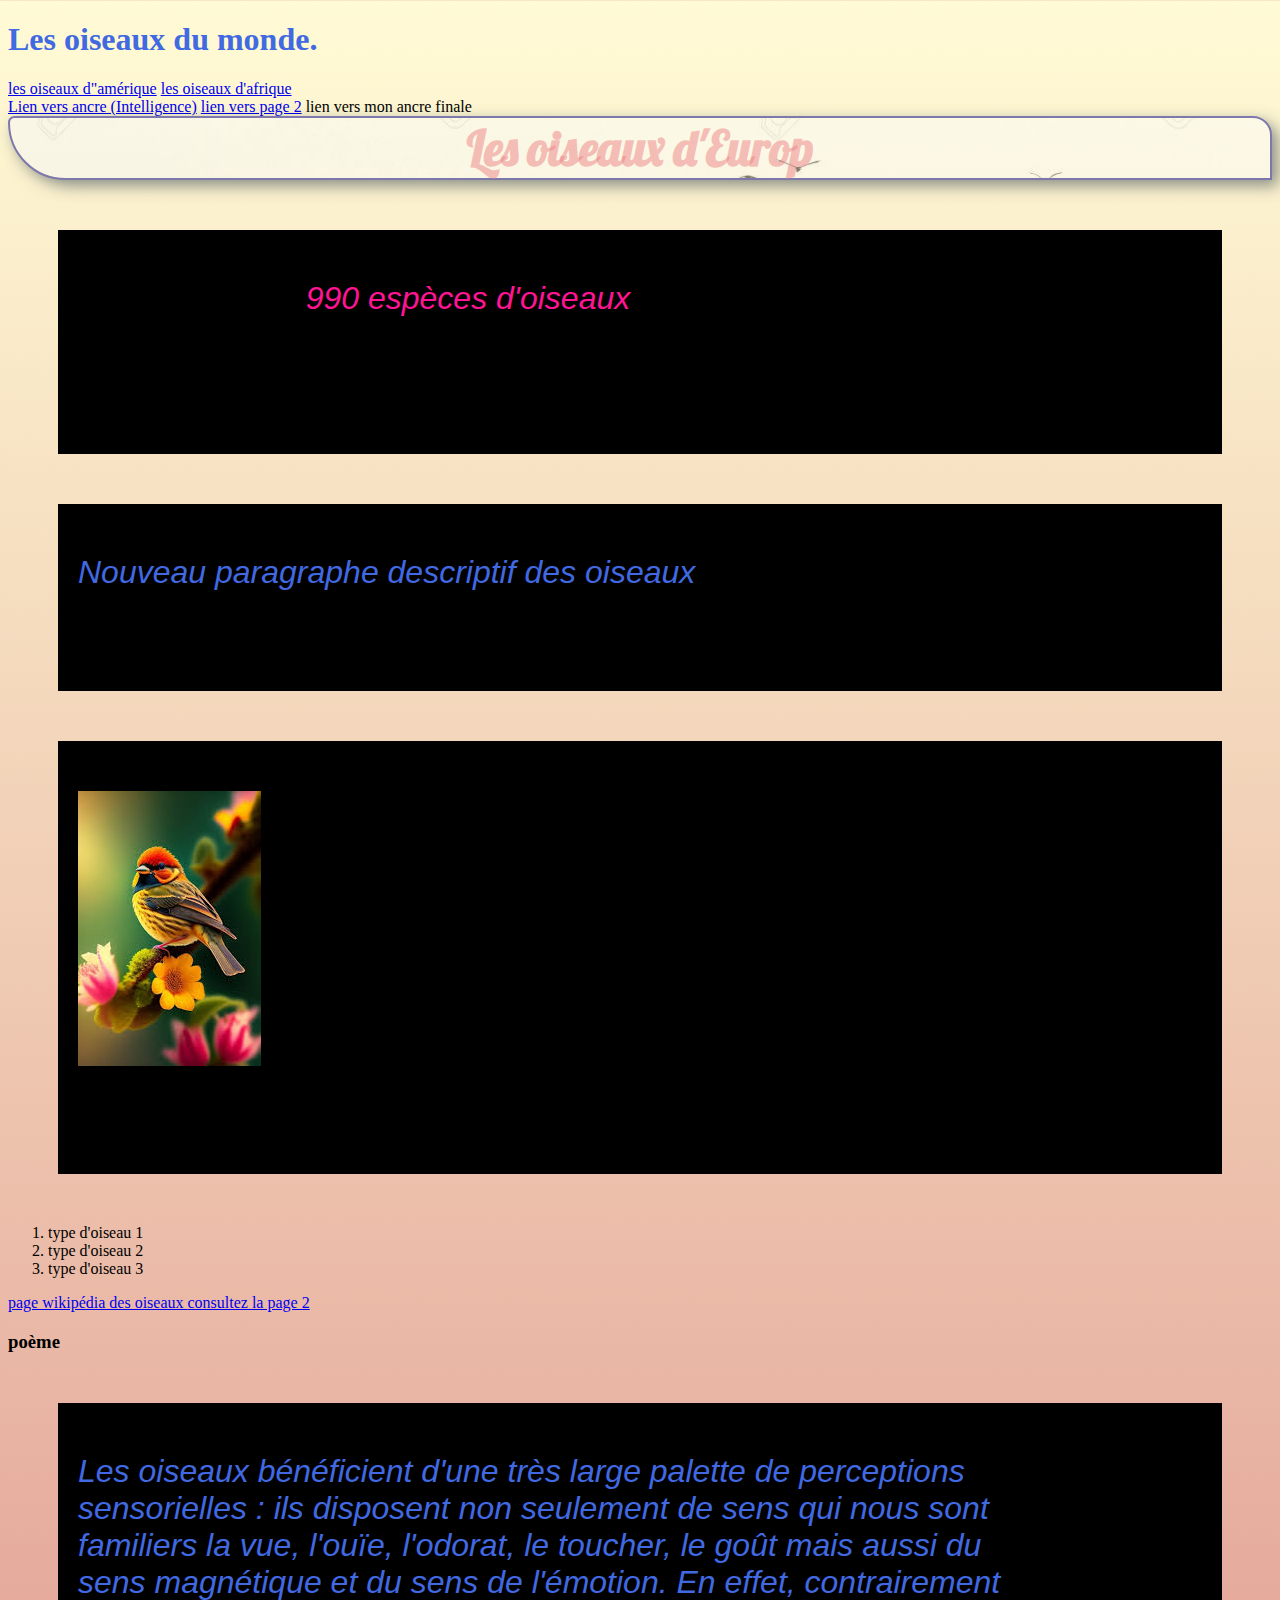
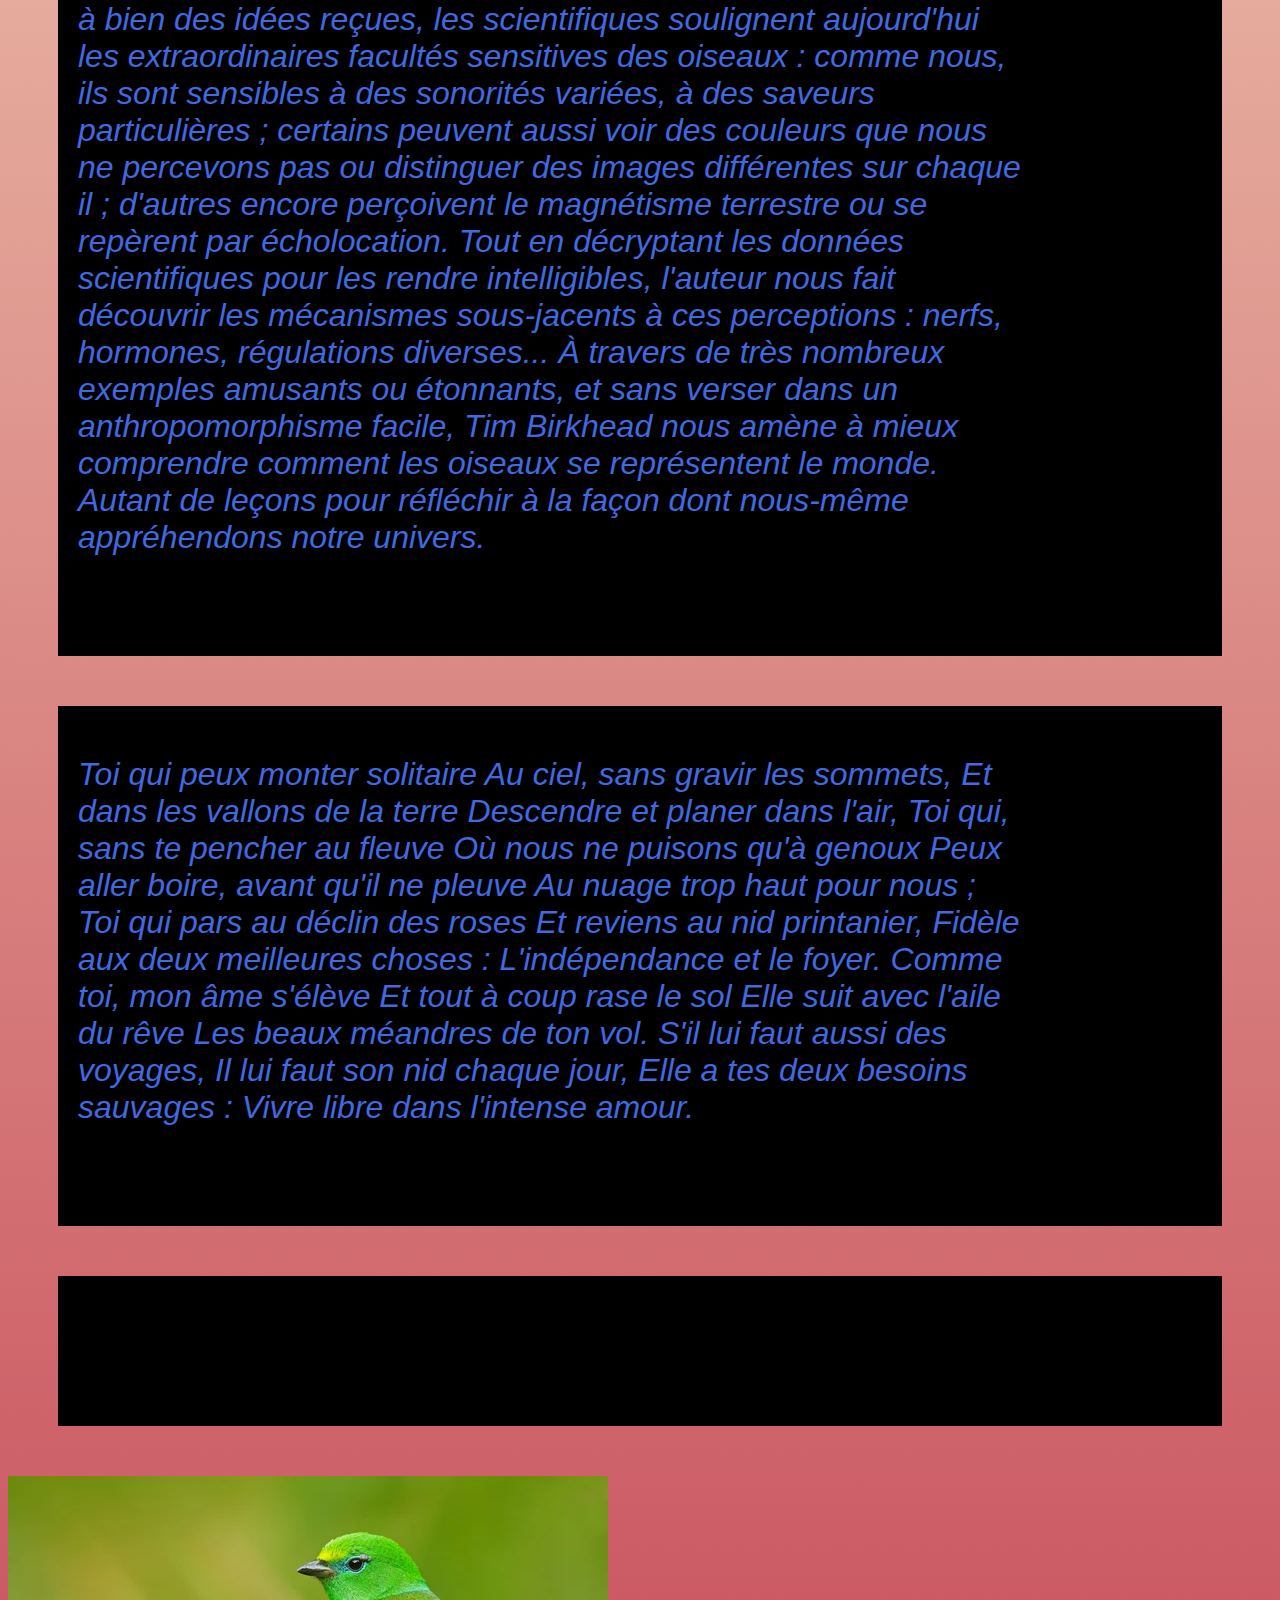
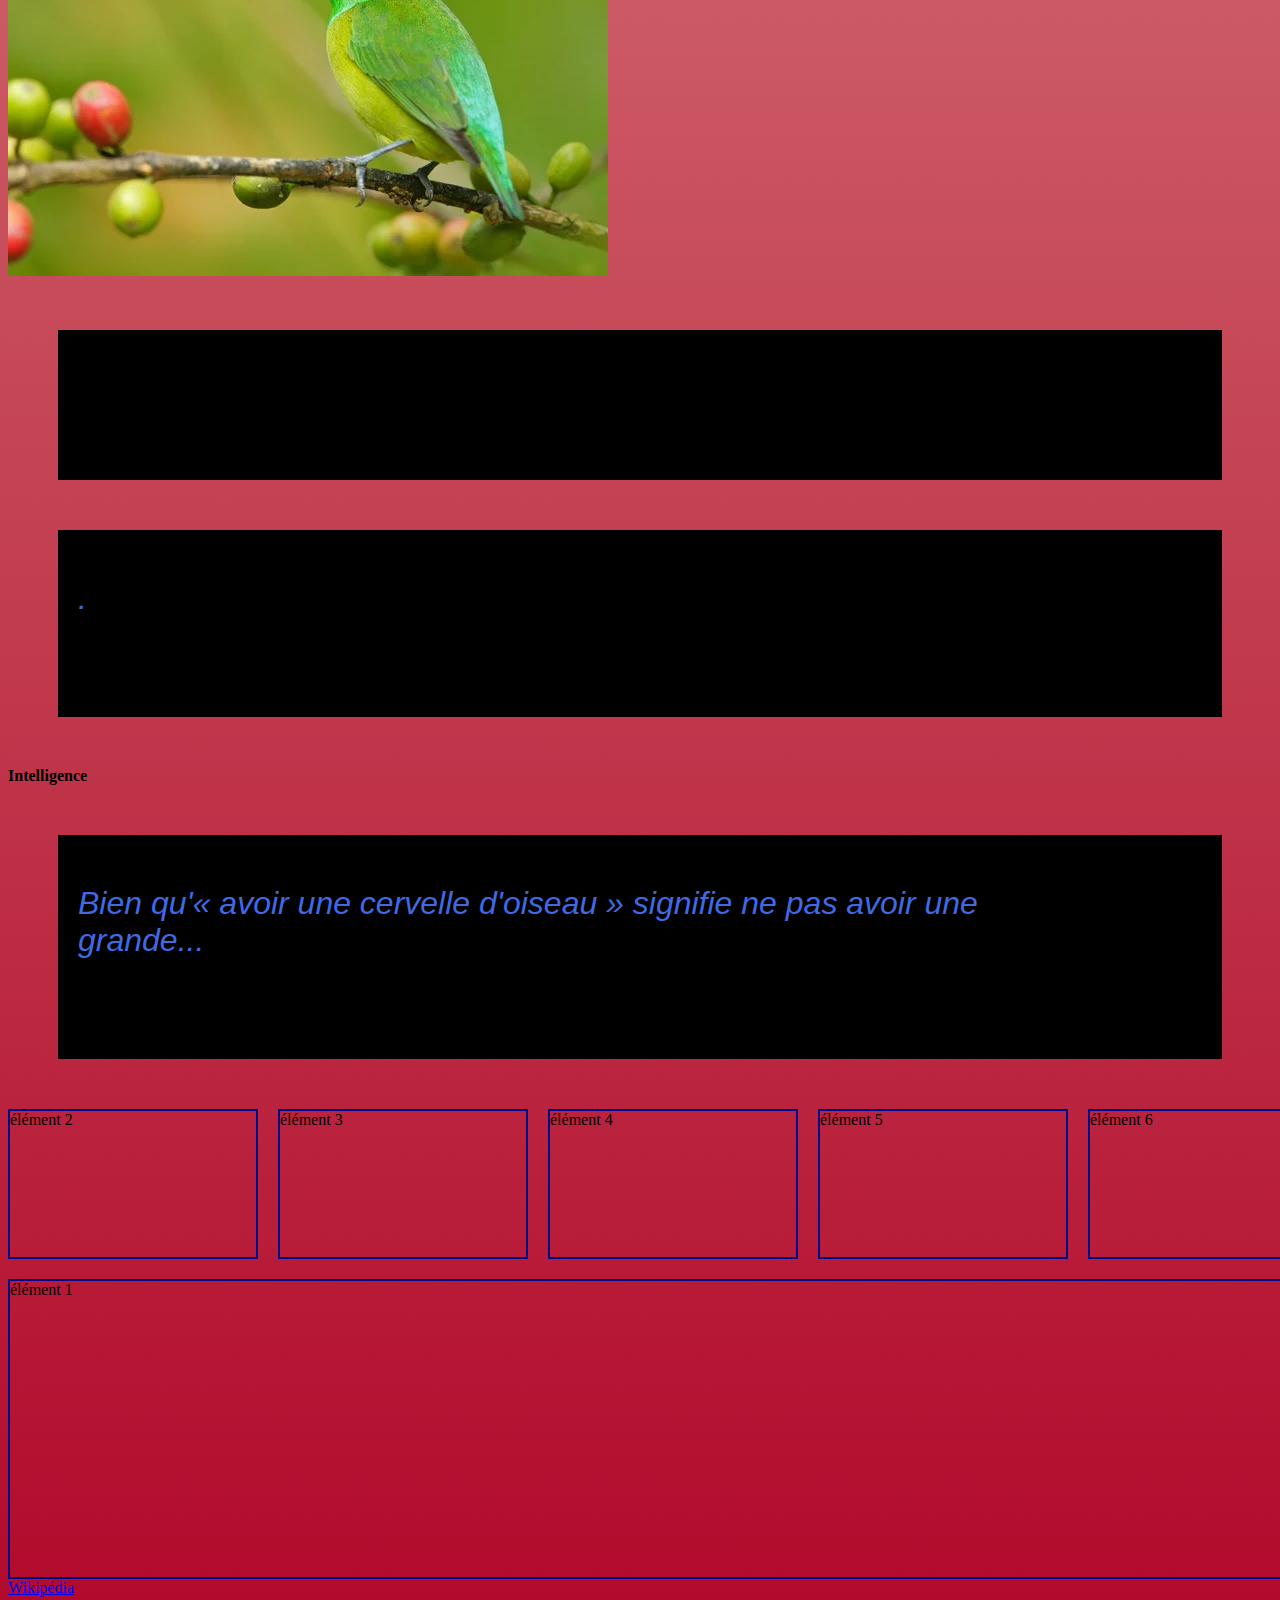
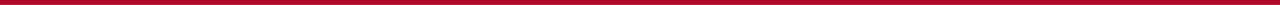
==== Index.html @ 027c157a "fixe typo" ====
<!DOCTYPE html>
<html>

<head>
    <meta charset="utf-8" />
    <title>Les oiseaux</title>
    <link rel="stylesheet" href="style.css" />
    <link rel="preconnect" href="https://fonts.googleapis.com">
<link rel="preconnect" href="https://fonts.gstatic.com" crossorigin>
<link href="https://fonts.googleapis.com/css2?family=Lobster&display=swap" rel="stylesheet">
</head>

<body>
   <header>
 <h1>Les oiseaux du monde.</h1>
</header>
<nav>
<a href="https://fr.wikipedia.org/wiki/Cat%C3%A9gorie:Oiseau_d%27Am%C3%A9rique">les oiseaux d"amérique</a>
<a href="https://fr.wikipedia.org/wiki/Cat%C3%A9gorie:Oiseau_d%27Afrique">les oiseaux d'afrique</a>
</nav>
 <a href="#ancre">Lien vers ancre (Intelligence)</a>
 <a href="page2.html#ancre_finale">lien vers page 2</a>
        lien vers mon ancre finale</a>
        <main>
 <h2>Les oiseaux d'Europ</h2>
 <p class="ma-classe">il existe plus de <span class="ma-classe-2"> 990 espèces d'oiseaux</span> répertoriées dans toutes <span class="introduction"> l'Europe.</span> </span></span></p>
 <p>Nouveau paragraphe descriptif des oiseaux</p>

 <p>
    <a href="images_zoom.jpg">
      <img src="images.jpg" alt="cet oiseau est un passereaux " title="passereaux"/>
    </a>
 </p>
 <ol>
     <li>type d'oiseau 1</li>
     <li>type d'oiseau 2</li>
     <li>type d'oiseau 3</li>
 </ol>

 <a href="https://fr.wikipedia.org/wiki/Oiseau">
    page wikipédia des oiseaux 
 </a>

 <a href="page2.html">
    consultez la page 2
 </a>
 <section>
<h3>poème</h3>
<p>Les oiseaux bénéficient d'une très large palette de perceptions sensorielles 
    : ils disposent non seulement de sens qui nous sont familiers la vue, l'ouïe, 
    l'odorat, le toucher, le goût mais aussi du sens magnétique et du sens de l'émotion.
    En effet, contrairement à bien des idées reçues, les scientifiques soulignent aujourd'hui 
    les extraordinaires facultés sensitives des oiseaux : comme nous, ils sont sensibles à des
     sonorités variées, à des saveurs particulières ; certains peuvent aussi voir des couleurs
      que nous ne percevons pas ou distinguer des images différentes sur chaque il ; d'autres 
      encore perçoivent le magnétisme terrestre ou se repèrent par écholocation.
    Tout en décryptant les données scientifiques pour les rendre intelligibles, l'auteur nous 
    fait découvrir les mécanismes sous-jacents à ces perceptions : nerfs, hormones, régulations diverses...
    À travers de très nombreux exemples amusants ou étonnants, et sans verser dans un anthropomorphisme
     facile, Tim Birkhead nous amène à mieux comprendre comment les oiseaux se représentent le monde. 
     Autant de leçons pour réfléchir à la façon dont nous-même appréhendons notre univers.</p>
     <p>Toi qui peux monter solitaire
        Au ciel, sans gravir les sommets,
        Et dans les vallons de la terre
        Descendre et planer dans l'air,
        
        Toi qui, sans te pencher au fleuve
        Où nous ne puisons qu'à genoux
        Peux aller boire, avant qu'il ne pleuve
        Au nuage trop haut pour nous ;
        
        Toi qui pars au déclin des roses
        Et reviens au nid printanier,
        Fidèle aux deux meilleures choses :
        L'indépendance et le foyer.
        
        Comme toi, mon âme s'élève
        Et tout à coup rase le sol
        Elle suit avec l'aile du rêve
        Les beaux méandres de ton vol.
        
        S'il lui faut aussi des voyages,
        Il lui faut son nid chaque jour,
        Elle a tes deux besoins sauvages :
        Vivre libre dans l'intense amour.</p>
        <p>
      </section>
         <img src="surclasse.jpg" alt="exampledoiseau." height="400">
        </p>

        <p>.</p>
<h4 id="ancre">Intelligence</h4>
<p>Bien qu'« avoir une cervelle d'oiseau » signifie ne pas avoir une grande...</p>
<div class="conteneur">
   <div class="one">élément 1</div>
   <div class="two">élément 2</div>
   <div class="three">élément 3</div>
   <div class="four">élément 4</div>
   <div class="five">élément 5</div>
   <div class="six">élément 6</div>
</div>
</main>
<footer>
   <a href="https://fr.wikipedia.org/wiki/Oiseau">Wikipédia</a>
</footer>
</body>

</html>
---- style.css ----
p,
h1 {
    color: royalblue;
}

.ma-classe {
    color: black;
}

.ma-classe-2 {
    color: deeppink;
}

p {
    font-family:Arial, sans-serif ;
    font-size: 2em;
    font-style: italic;
}

h2 {
    font-family: 'lobster', cursive;
    font-size: 3em;
    text-align: center;
    color: rgba(220, 20, 60, 0.5);
    background-color: blue;
    background-image: url(fond.jpg);
    background-attachment: fixed;
    background-size: cover;
    background-position: center;
    opacity: 0.5;
    border: 2px solid darkblue;
    border-radius: 10px 30px 0px 90px;
    box-shadow: 6px 6px 15px rgb(29, 49, 63);
    margin: auto;
}

.introduction {
    font-weight: 700;
}

body {
    background: linear-gradient(#fffbd5,#b20a2c)
}

.border {
    border: 2px dotted purple
}

img:hover {
    opacity: 0.5;
}

a:hover {
    color: deeppink;
    text-decoration: underline;
}

a:active {
    text-decoration-color:blue; 
}

a:focus {
    background-color: black;
    color: white;
    outline-color: purple;
}

img:hover + h2 {
    color: purple;
}

p {
    margin: 50px;
    padding-top: 50px;
    background-color: black;
    padding-bottom: 100px;
    padding-left: 20px;
    padding-right: 200px;
}

.conteneur {
    display: grid;
    grid-template-columns: 250px 250px 250px 250px 250px;
    grid-template-rows: 150px 300px;
    gap: 20px;
}

.one {
    order: 3;
    border: 2px solid darkblue; 
    grid-column-start: 1;
    grid-column-end: 6;
}

.two {
    order: 1;
    border: 2px solid darkblue;
}

.three {
    order: 2;
    border: 2px solid darkblue;
}

.four {
    order: 2;
    border: 2px solid darkblue;
}

.five {
    order: 2;
    border: 2px solid darkblue;
}

.six {
    order: 2;
    border: 2px solid darkblue;
}
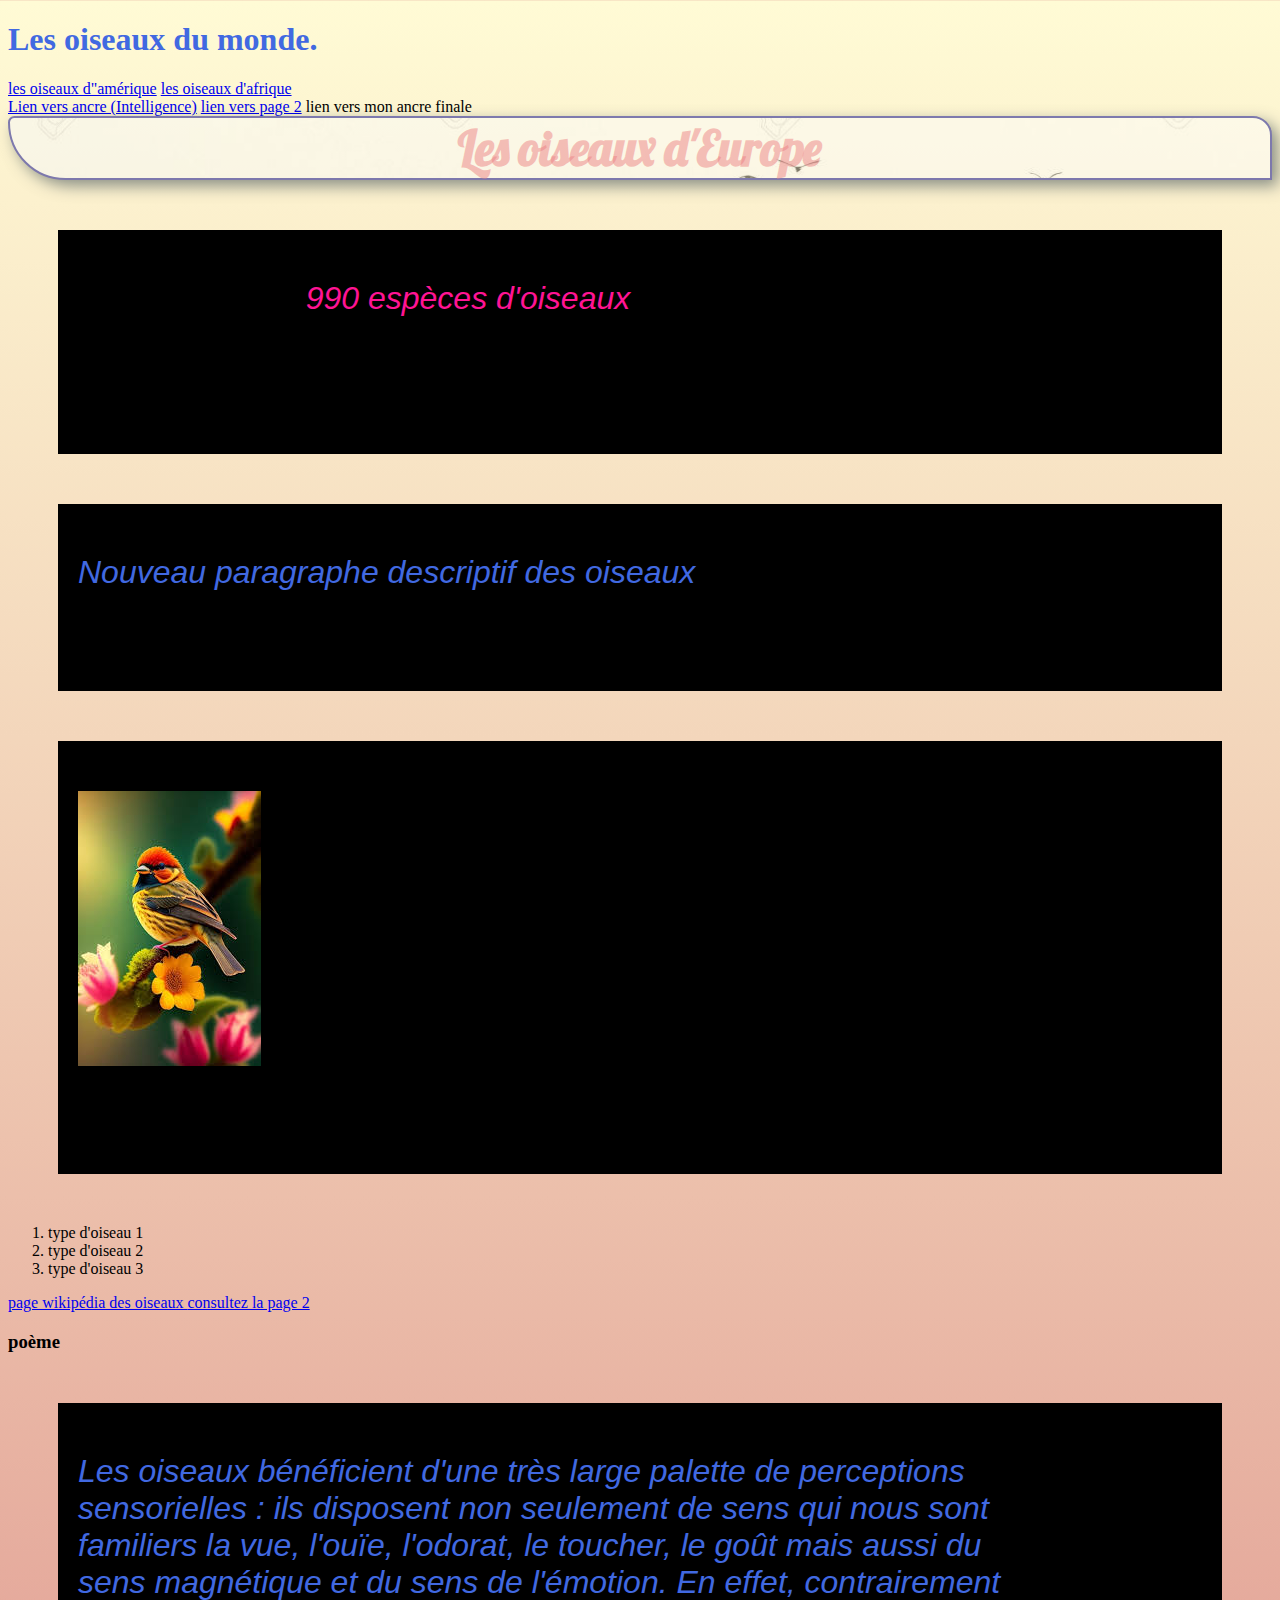
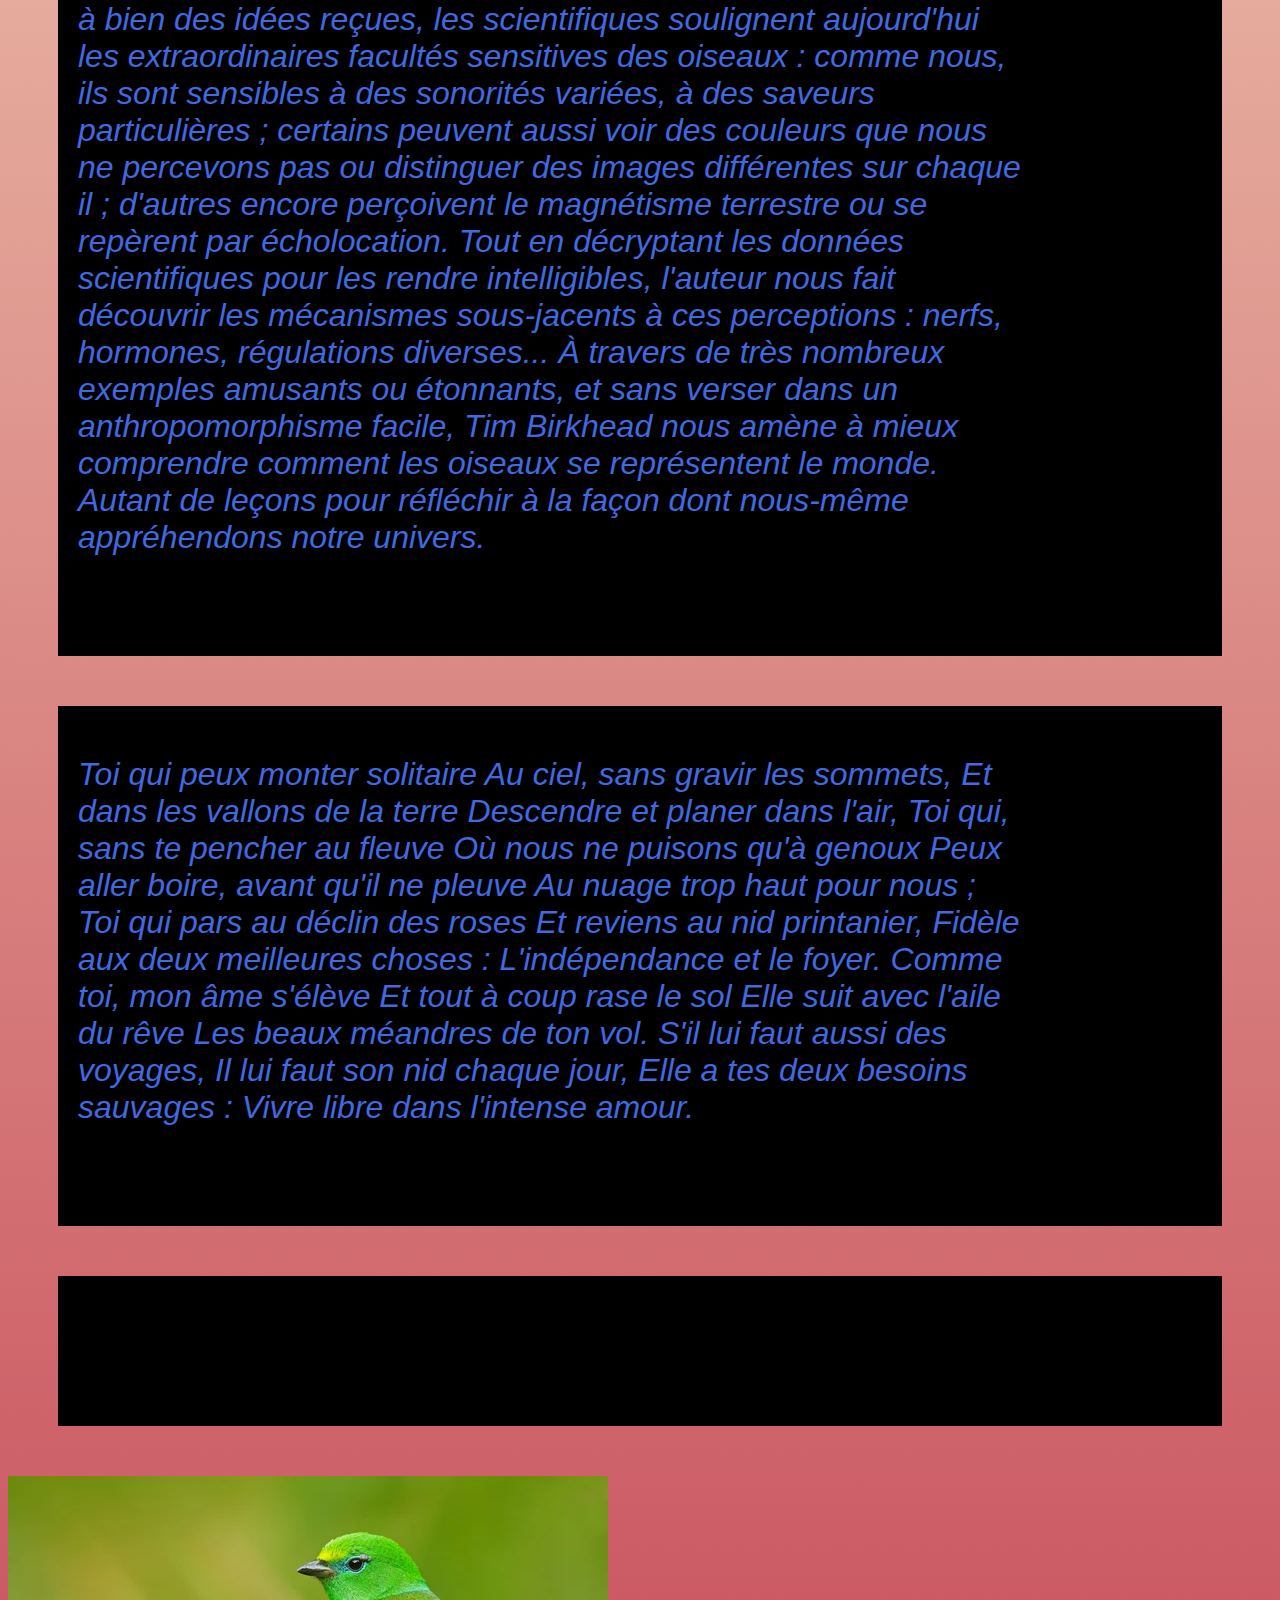
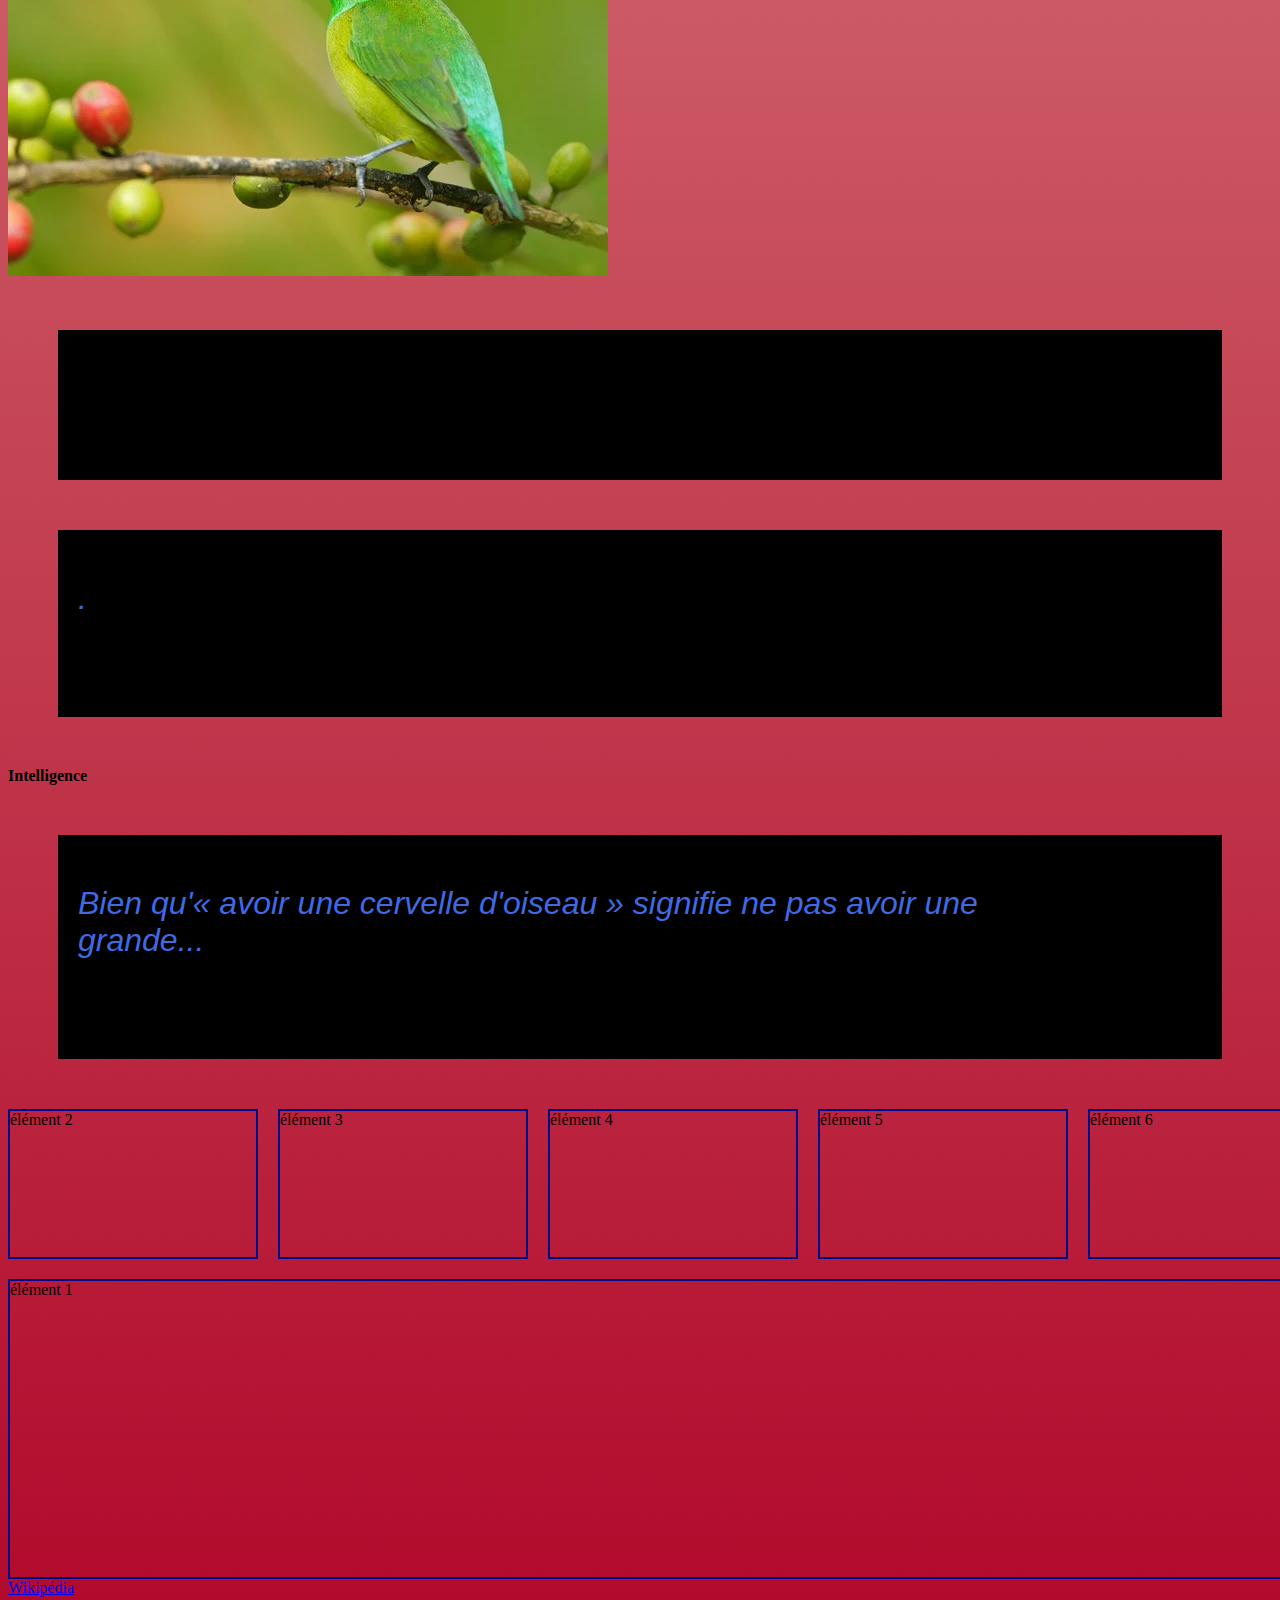
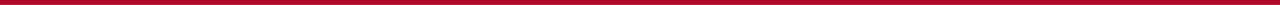
==== commit a6e96b27: "Revert "fixe typo"" ====
--- a/Index.html
+++ b/Index.html
@@ -22,7 +22,7 @@
  <a href="page2.html#ancre_finale">lien vers page 2</a>
         lien vers mon ancre finale</a>
         <main>
- <h2>Les oiseaux d'Europ</h2>
+ <h2>Les oiseaux d'Europe</h2>
  <p class="ma-classe">il existe plus de <span class="ma-classe-2"> 990 espèces d'oiseaux</span> répertoriées dans toutes <span class="introduction"> l'Europe.</span> </span></span></p>
  <p>Nouveau paragraphe descriptif des oiseaux</p>
 
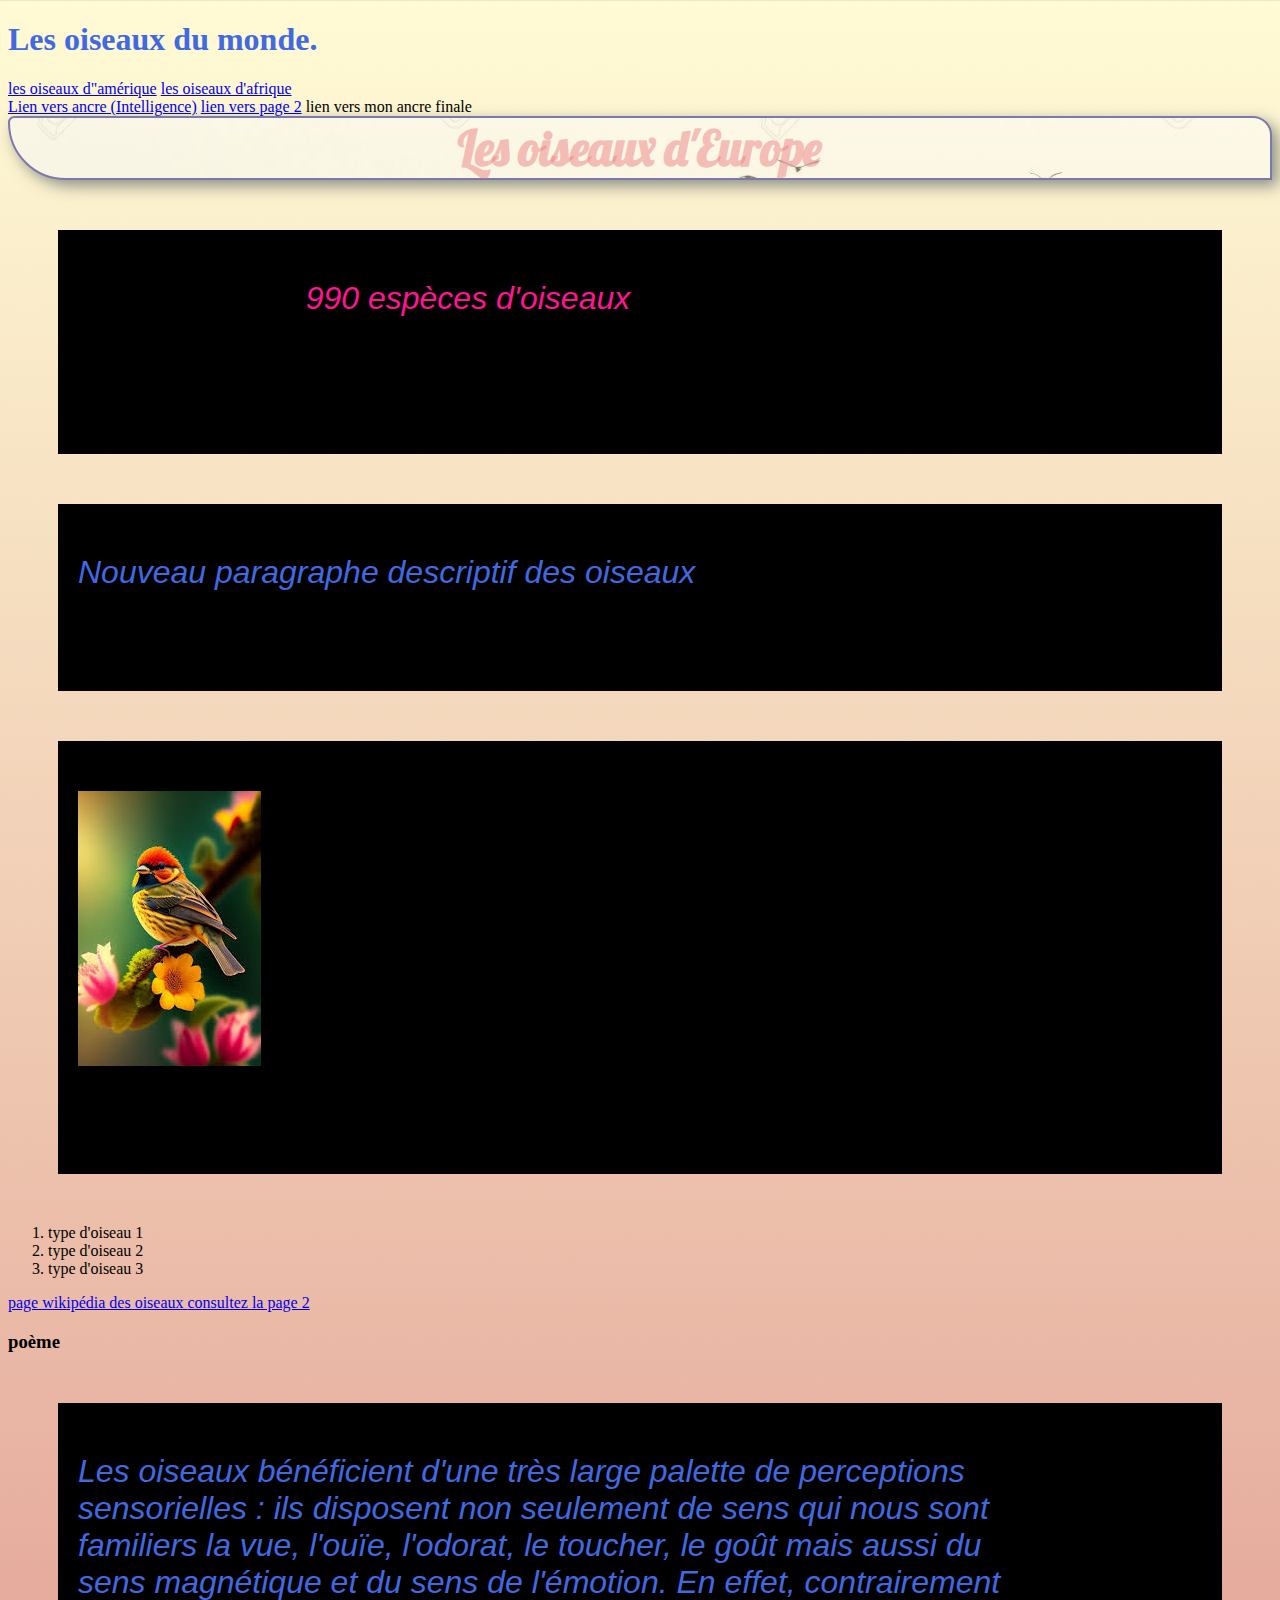
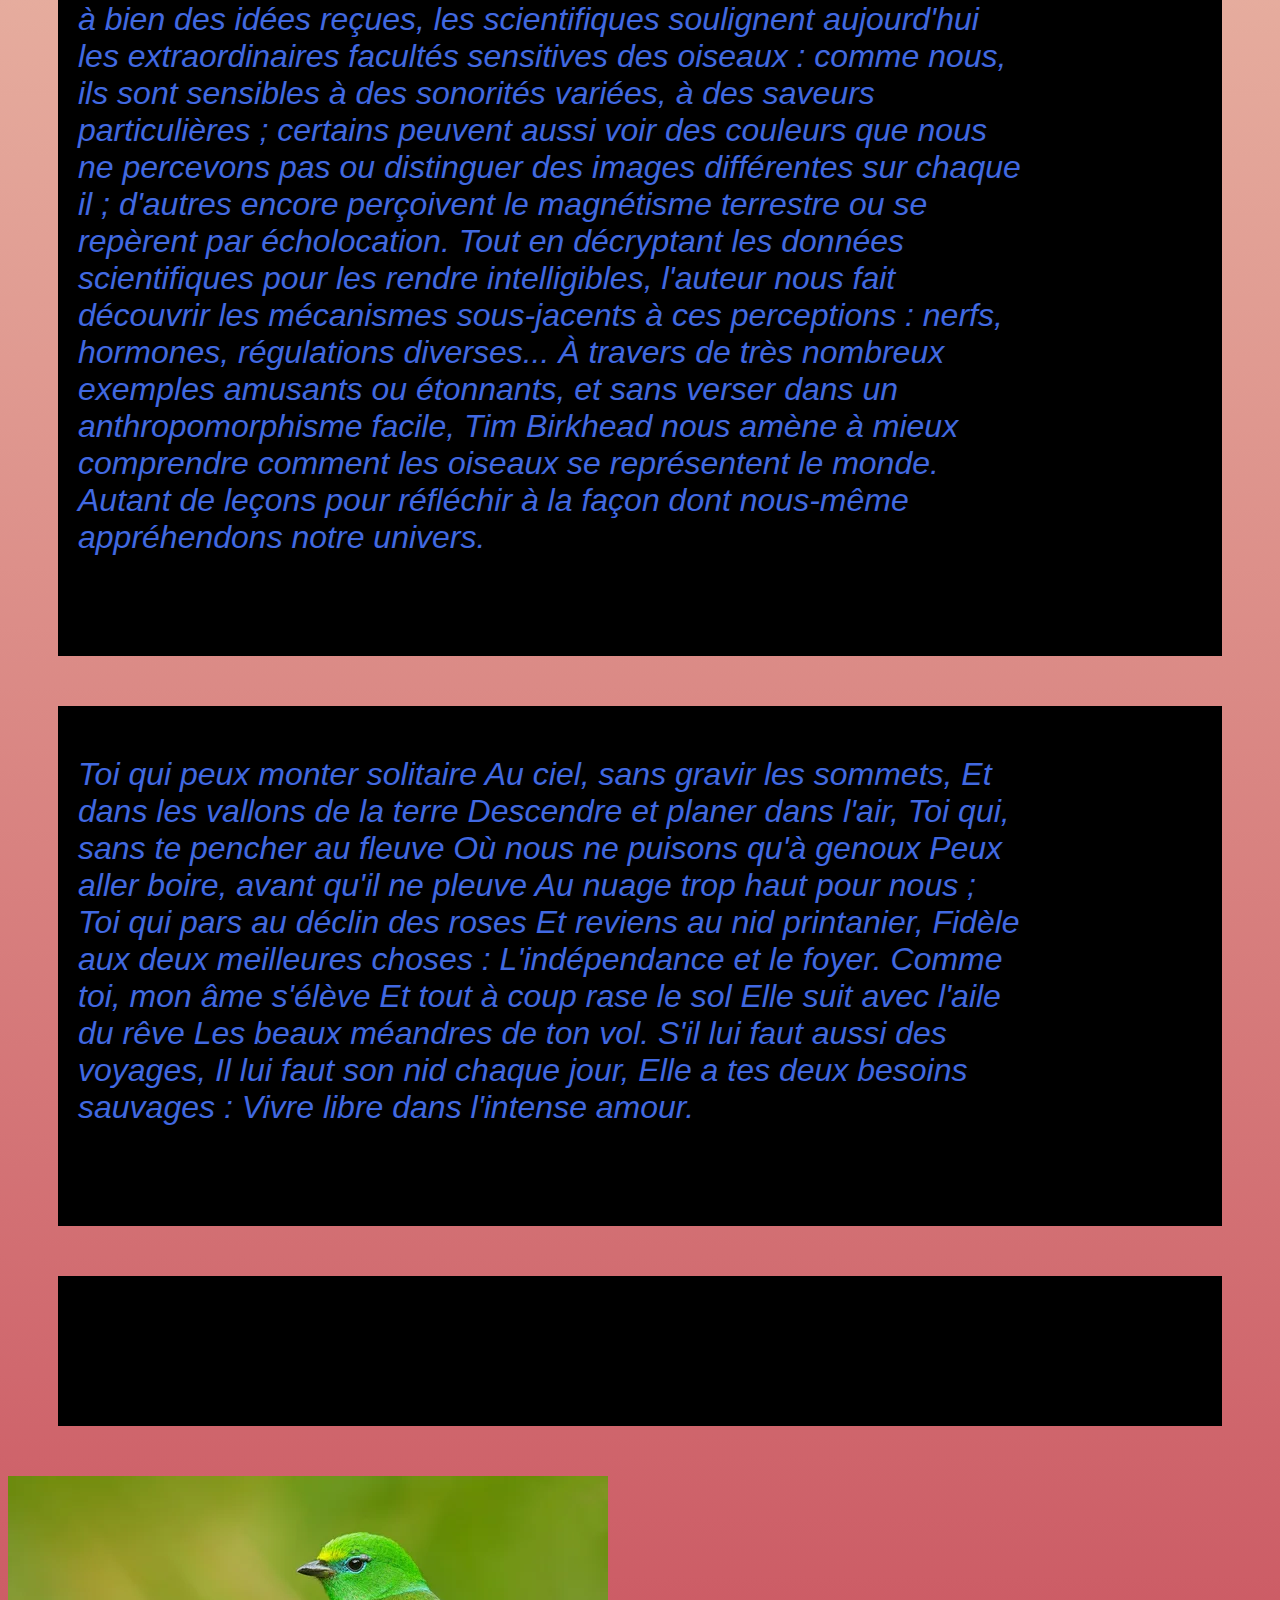
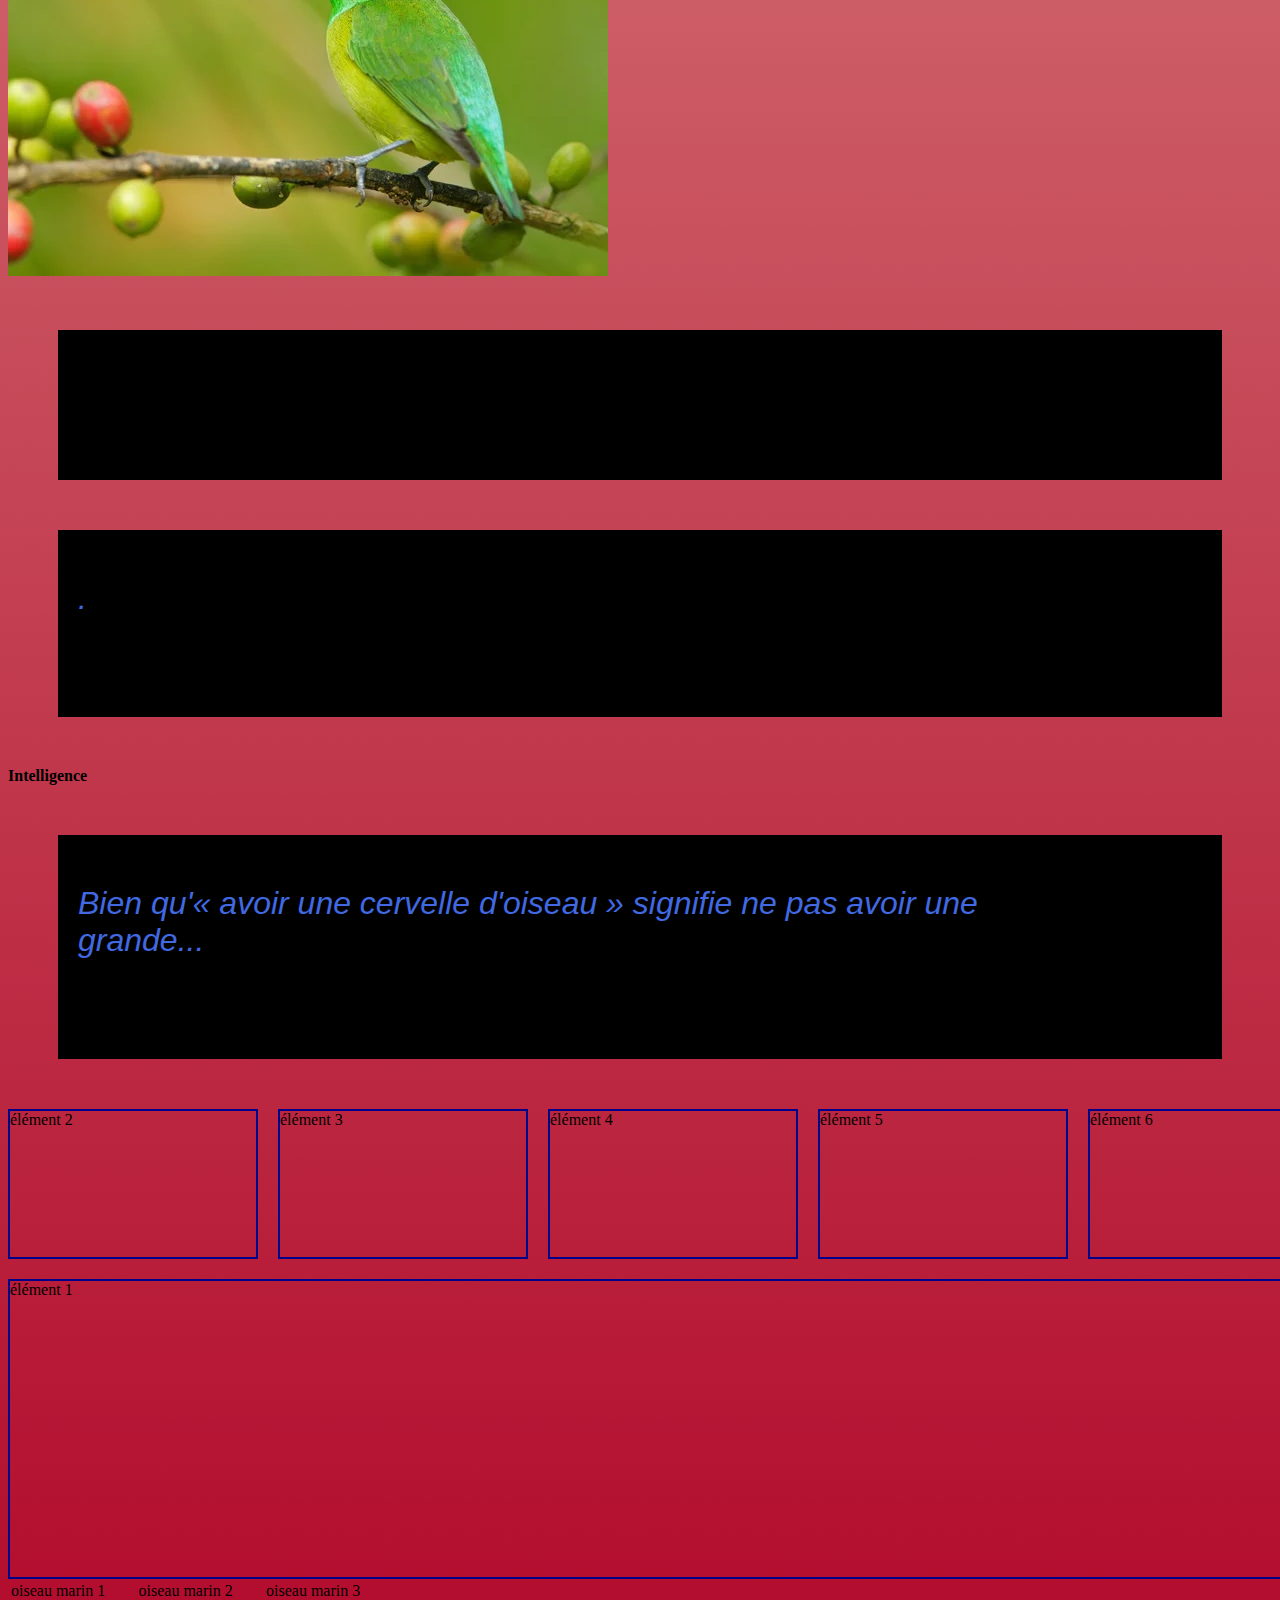
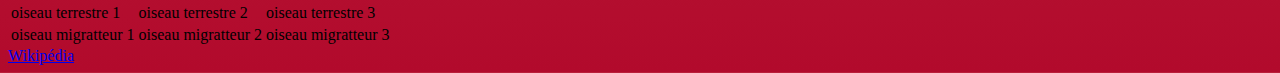
==== commit 7d9fd43b: "create table" ====
--- a/Index.html
+++ b/Index.html
@@ -99,6 +99,25 @@
    <div class="five">élément 5</div>
    <div class="six">élément 6</div>
 </div>
+
+<table>
+   <tr>
+      <td>oiseau marin 1</td>
+      <td>oiseau marin 2</td>
+      <td>oiseau marin 3</td>
+   </tr>
+   <tr>
+      <td>oiseau terrestre 1</td>
+      <td>oiseau terrestre 2</td>
+      <td>oiseau terrestre 3</td>
+   </tr>
+   <tr>
+      <td>oiseau migratteur 1</td>
+      <td>oiseau migratteur 2</td>
+      <td>oiseau migratteur 3</td>
+   </tr>
+</table>
+
 </main>
 <footer>
    <a href="https://fr.wikipedia.org/wiki/Oiseau">Wikipédia</a>
--- a/style.css
+++ b/style.css
@@ -115,4 +115,12 @@
 .six {
     order: 2;
     border: 2px solid darkblue;
+}
+
+.a {
+    background-color: purple;
+    color: white;
+    display: block;
+    width: 300px;
+    height: 100px;
 }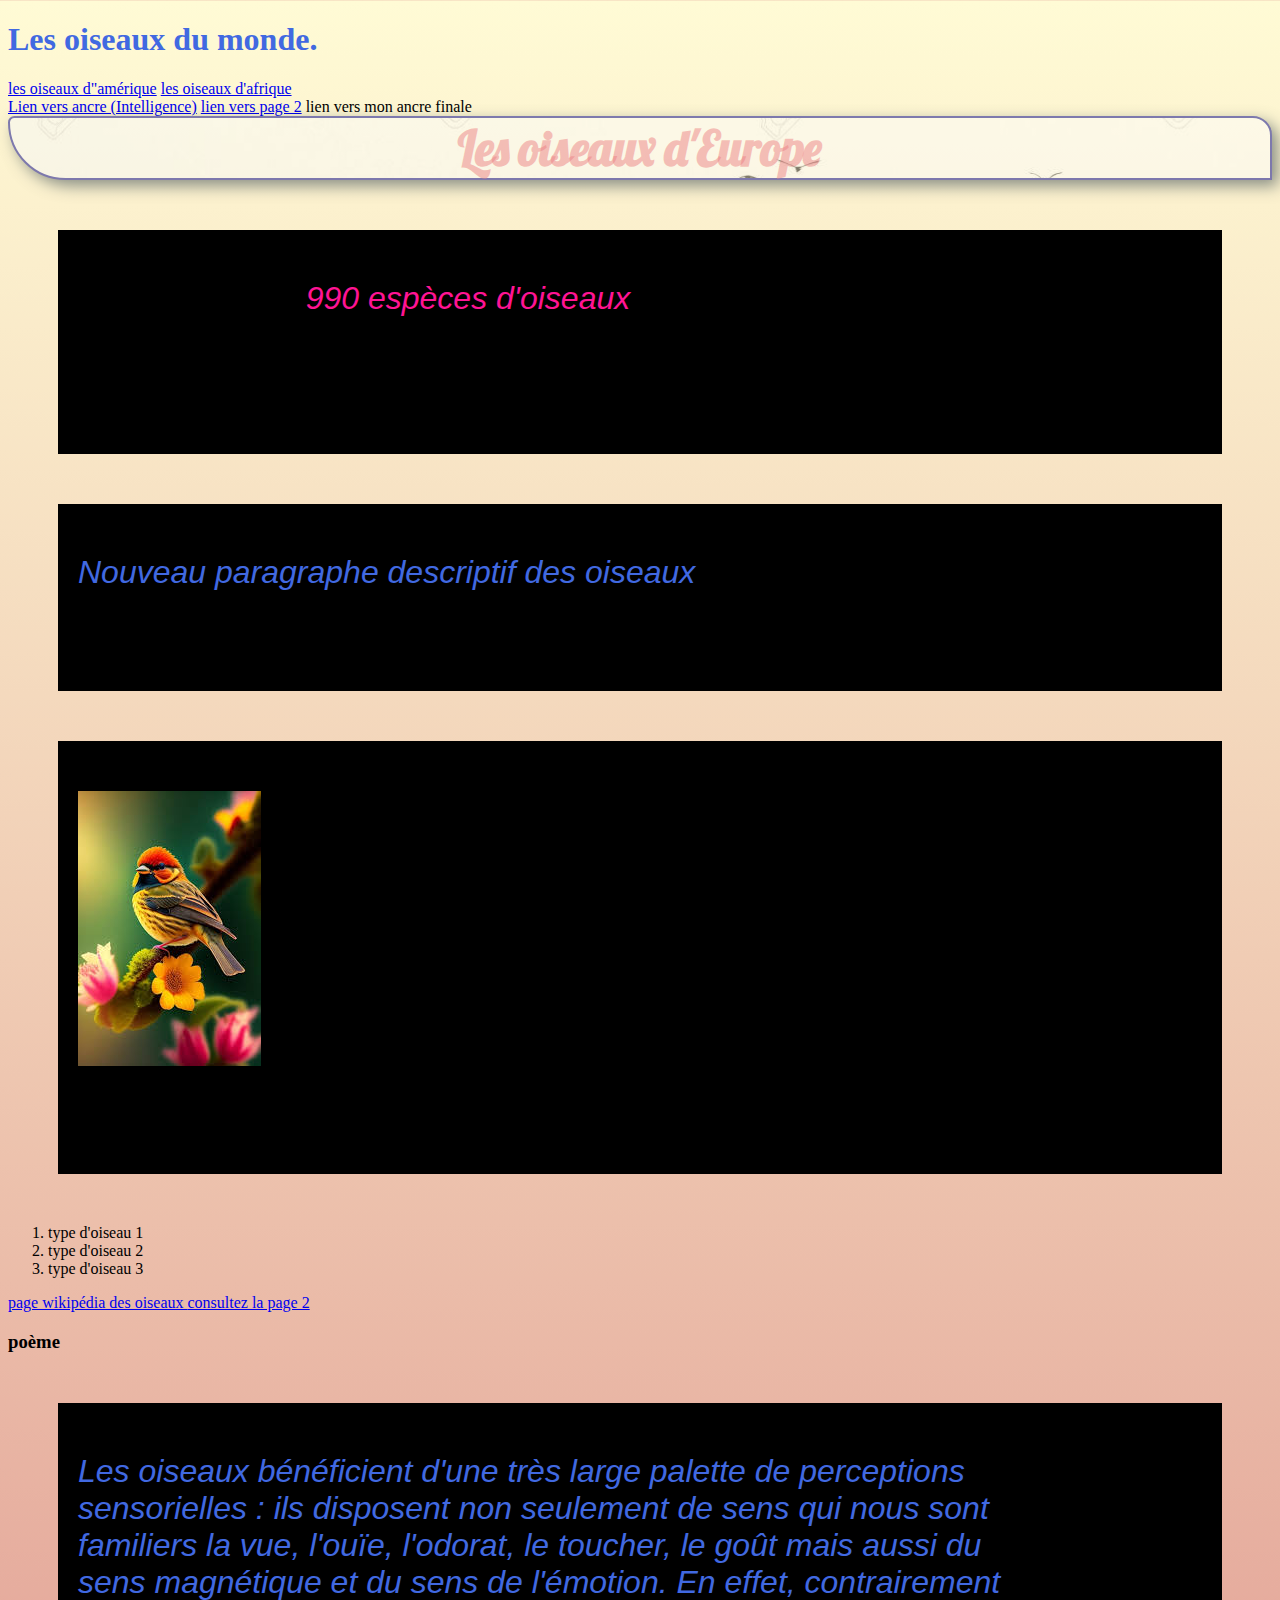
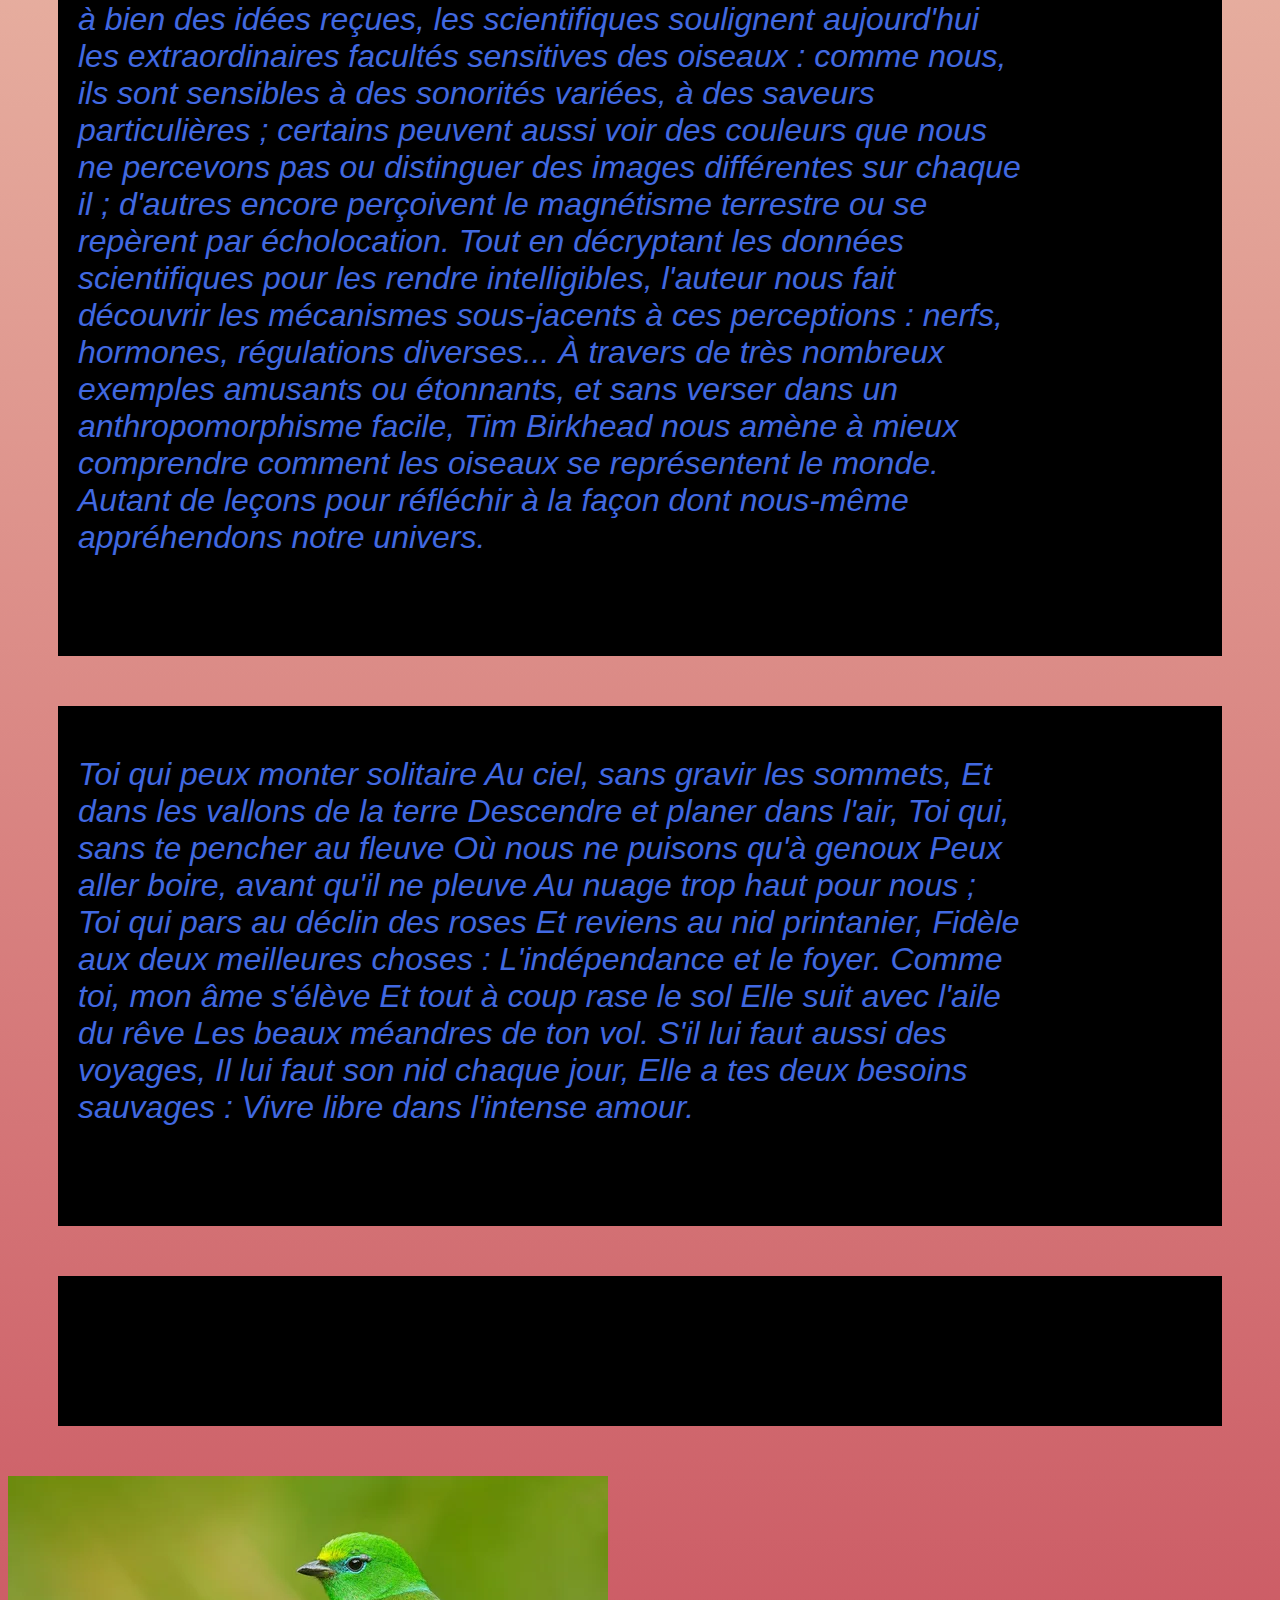
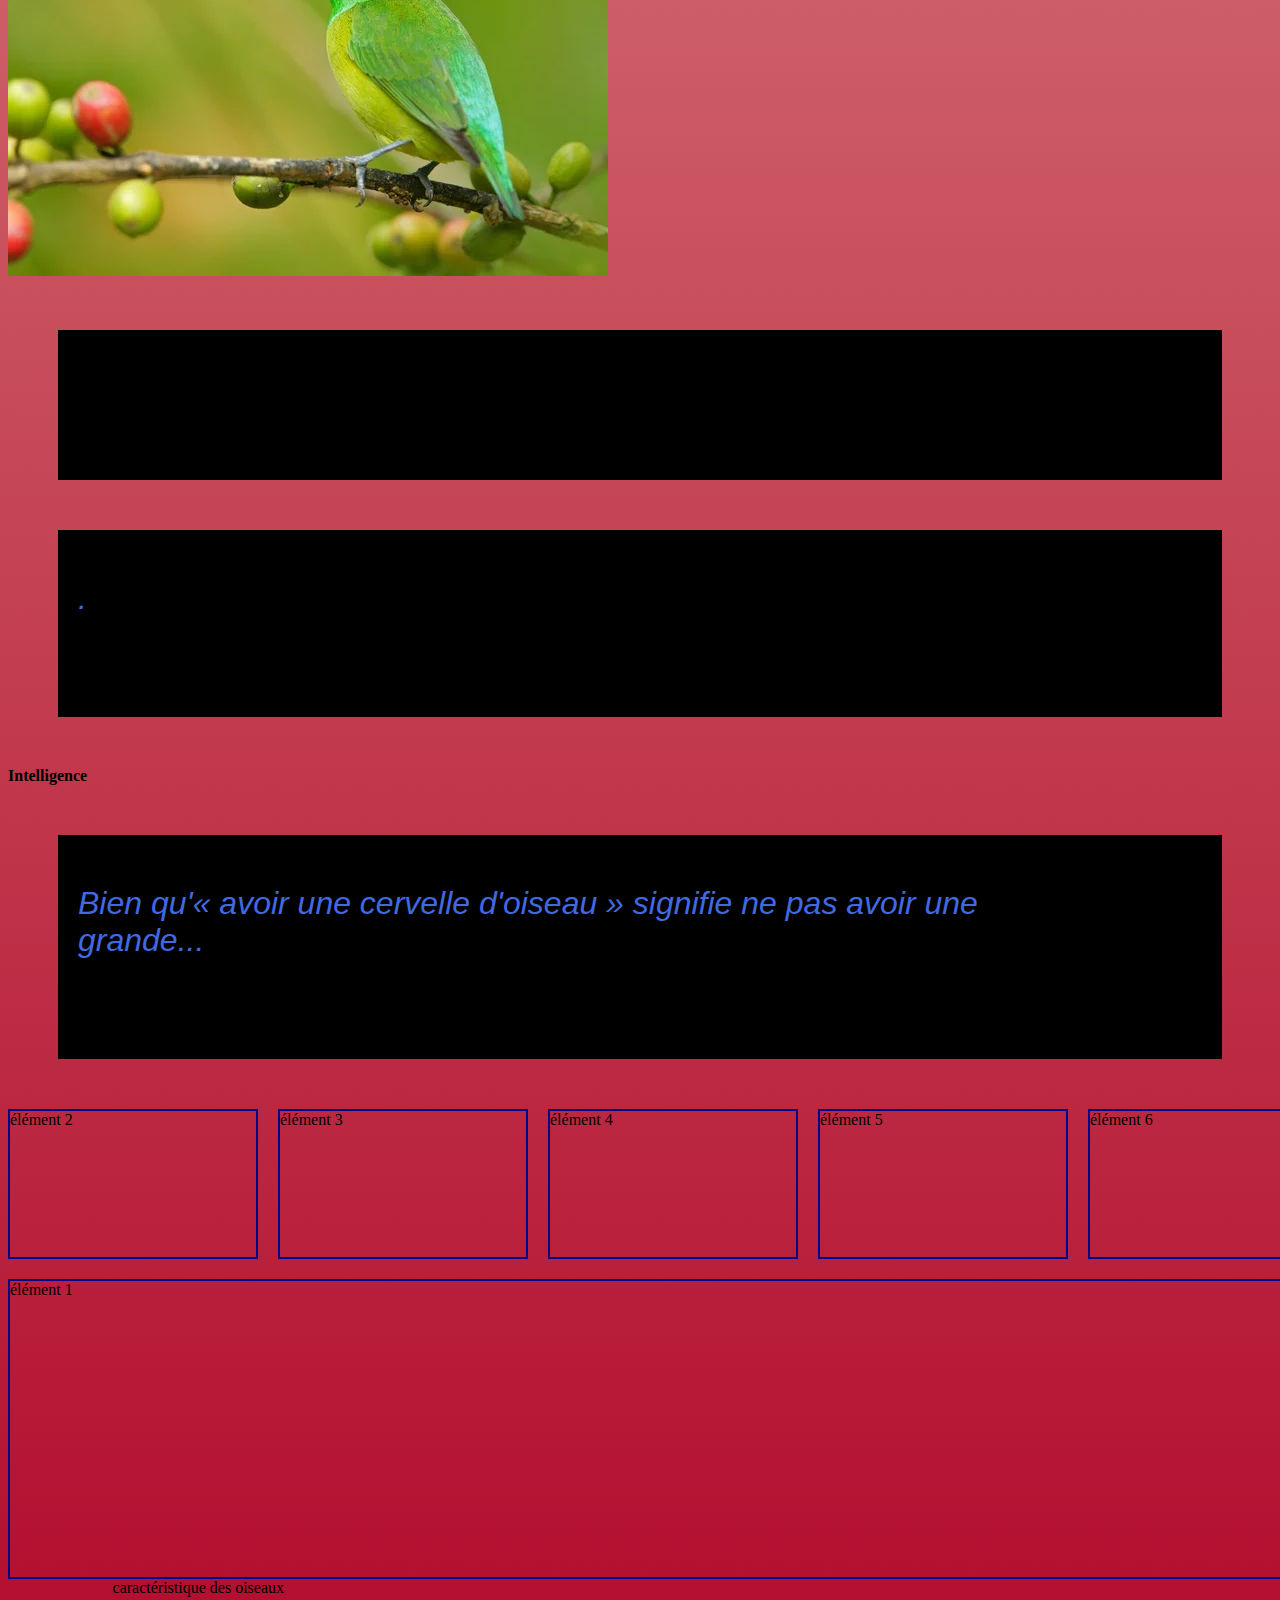
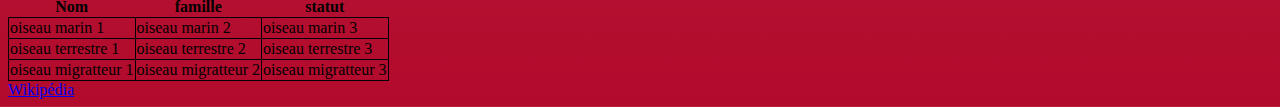
==== commit 7853f58f: "table further" ====
--- a/Index.html
+++ b/Index.html
@@ -101,6 +101,12 @@
 </div>
 
 <table>
+   <caption>caractéristique des oiseaux</caption>
+   <tr>
+      <th>Nom</th>
+      <th>famille</th>
+      <th>statut</th>
+   </tr>
    <tr>
       <td>oiseau marin 1</td>
       <td>oiseau marin 2</td>
--- a/style.css
+++ b/style.css
@@ -123,4 +123,12 @@
     display: block;
     width: 300px;
     height: 100px;
+}
+
+td {
+    border: 1px solid black;
+}
+
+table {
+    border-collapse: collapse;
 }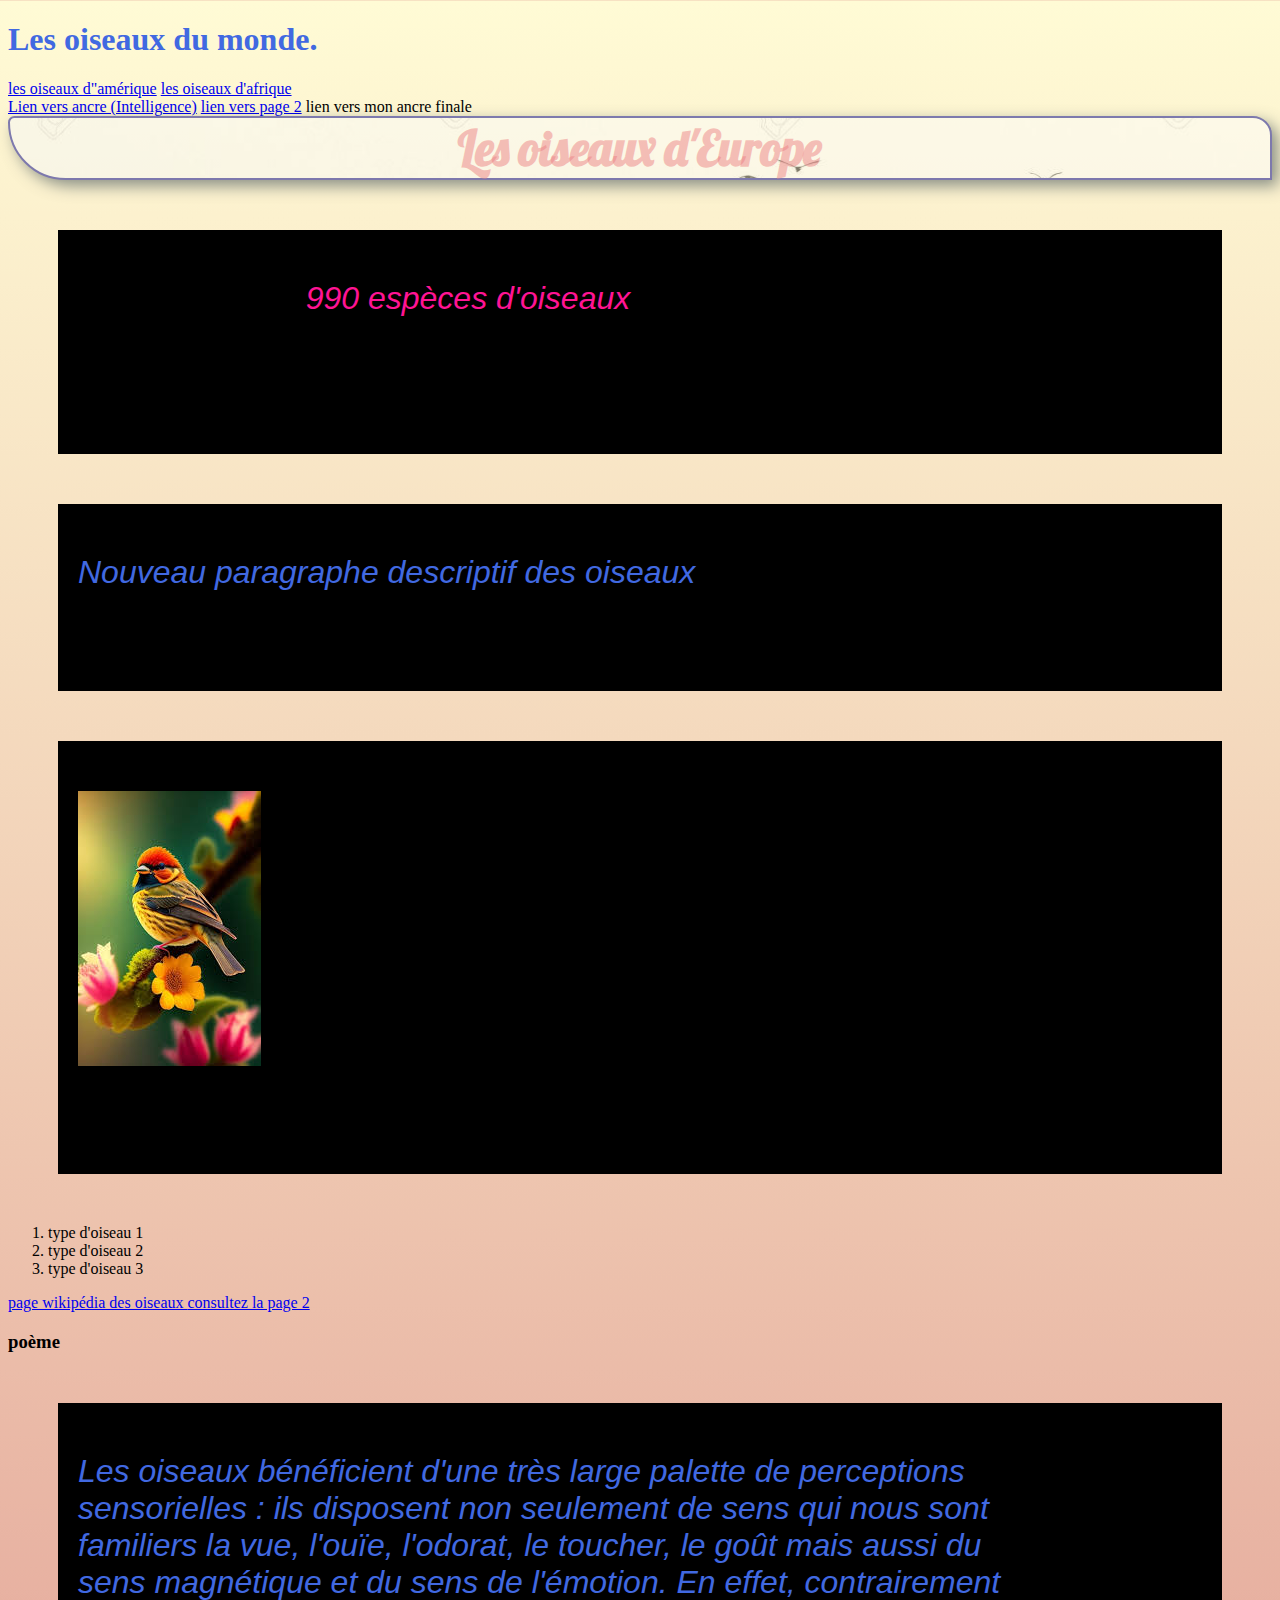
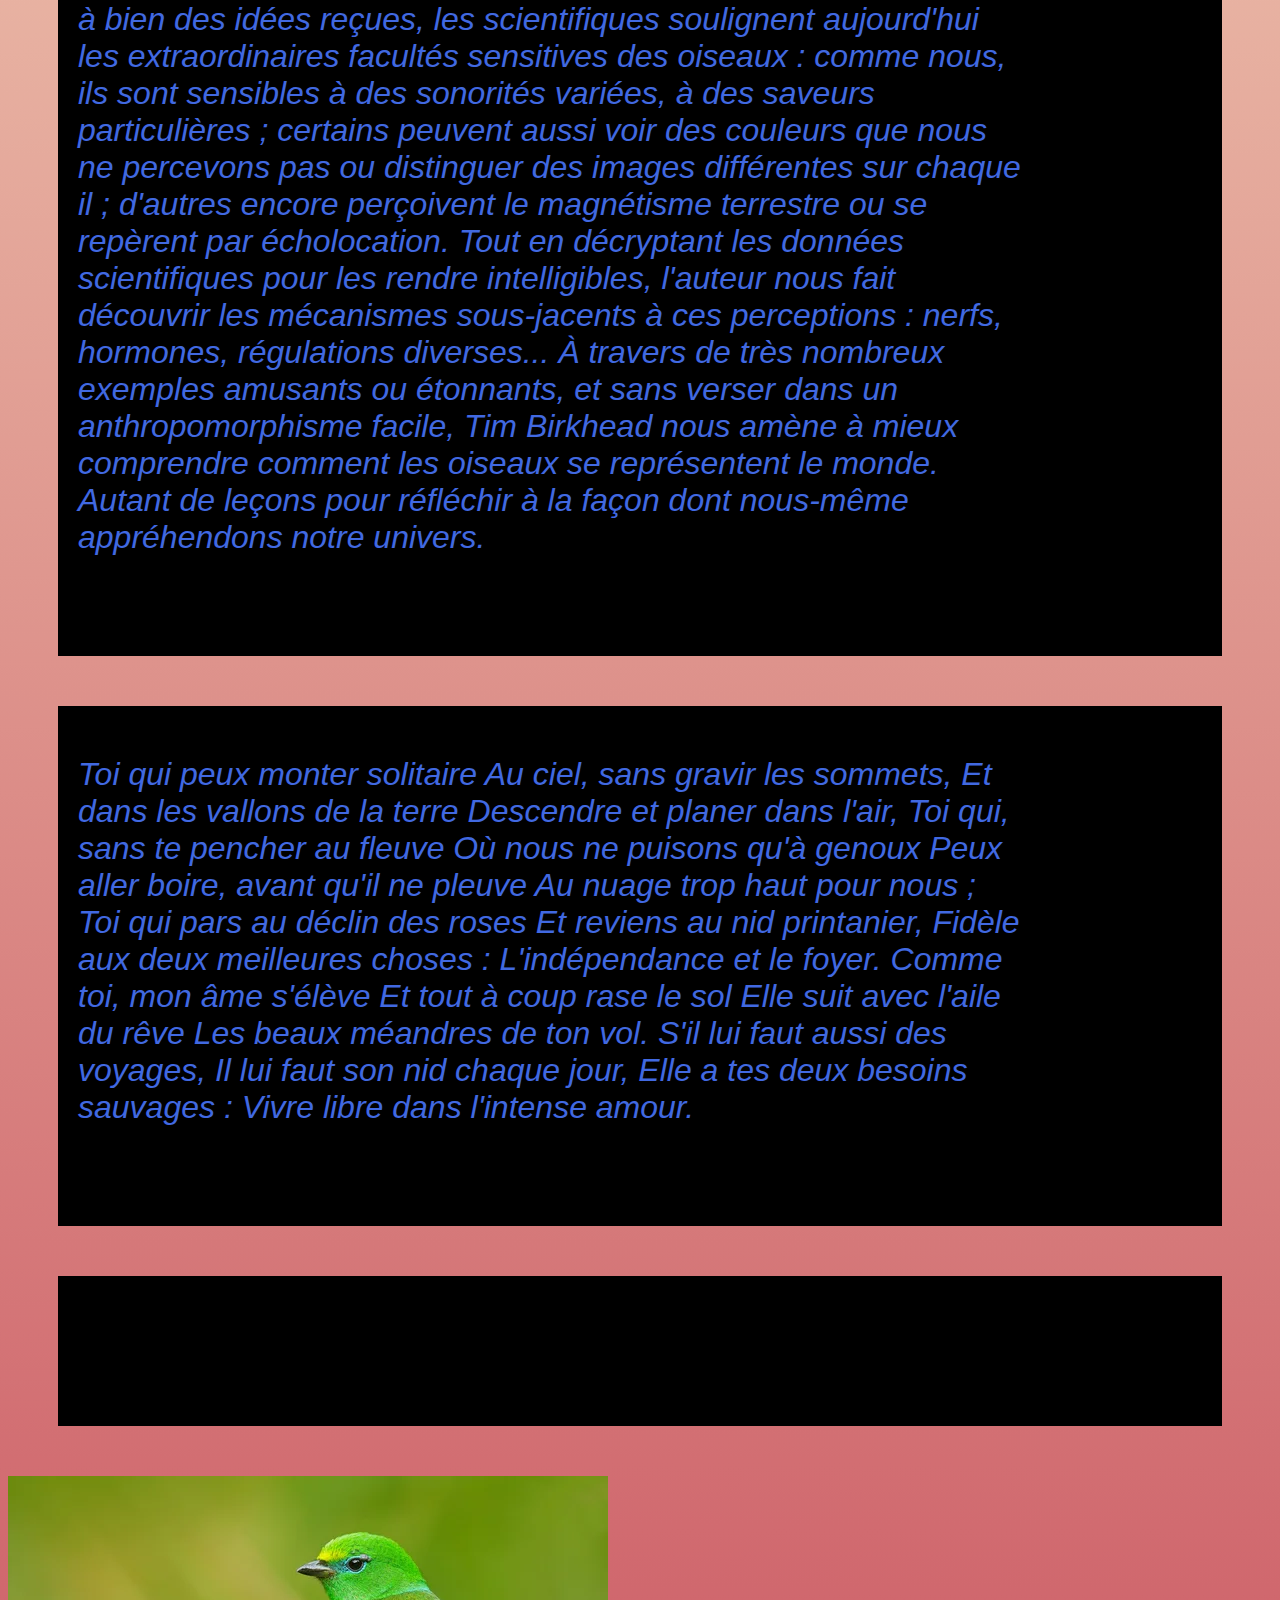
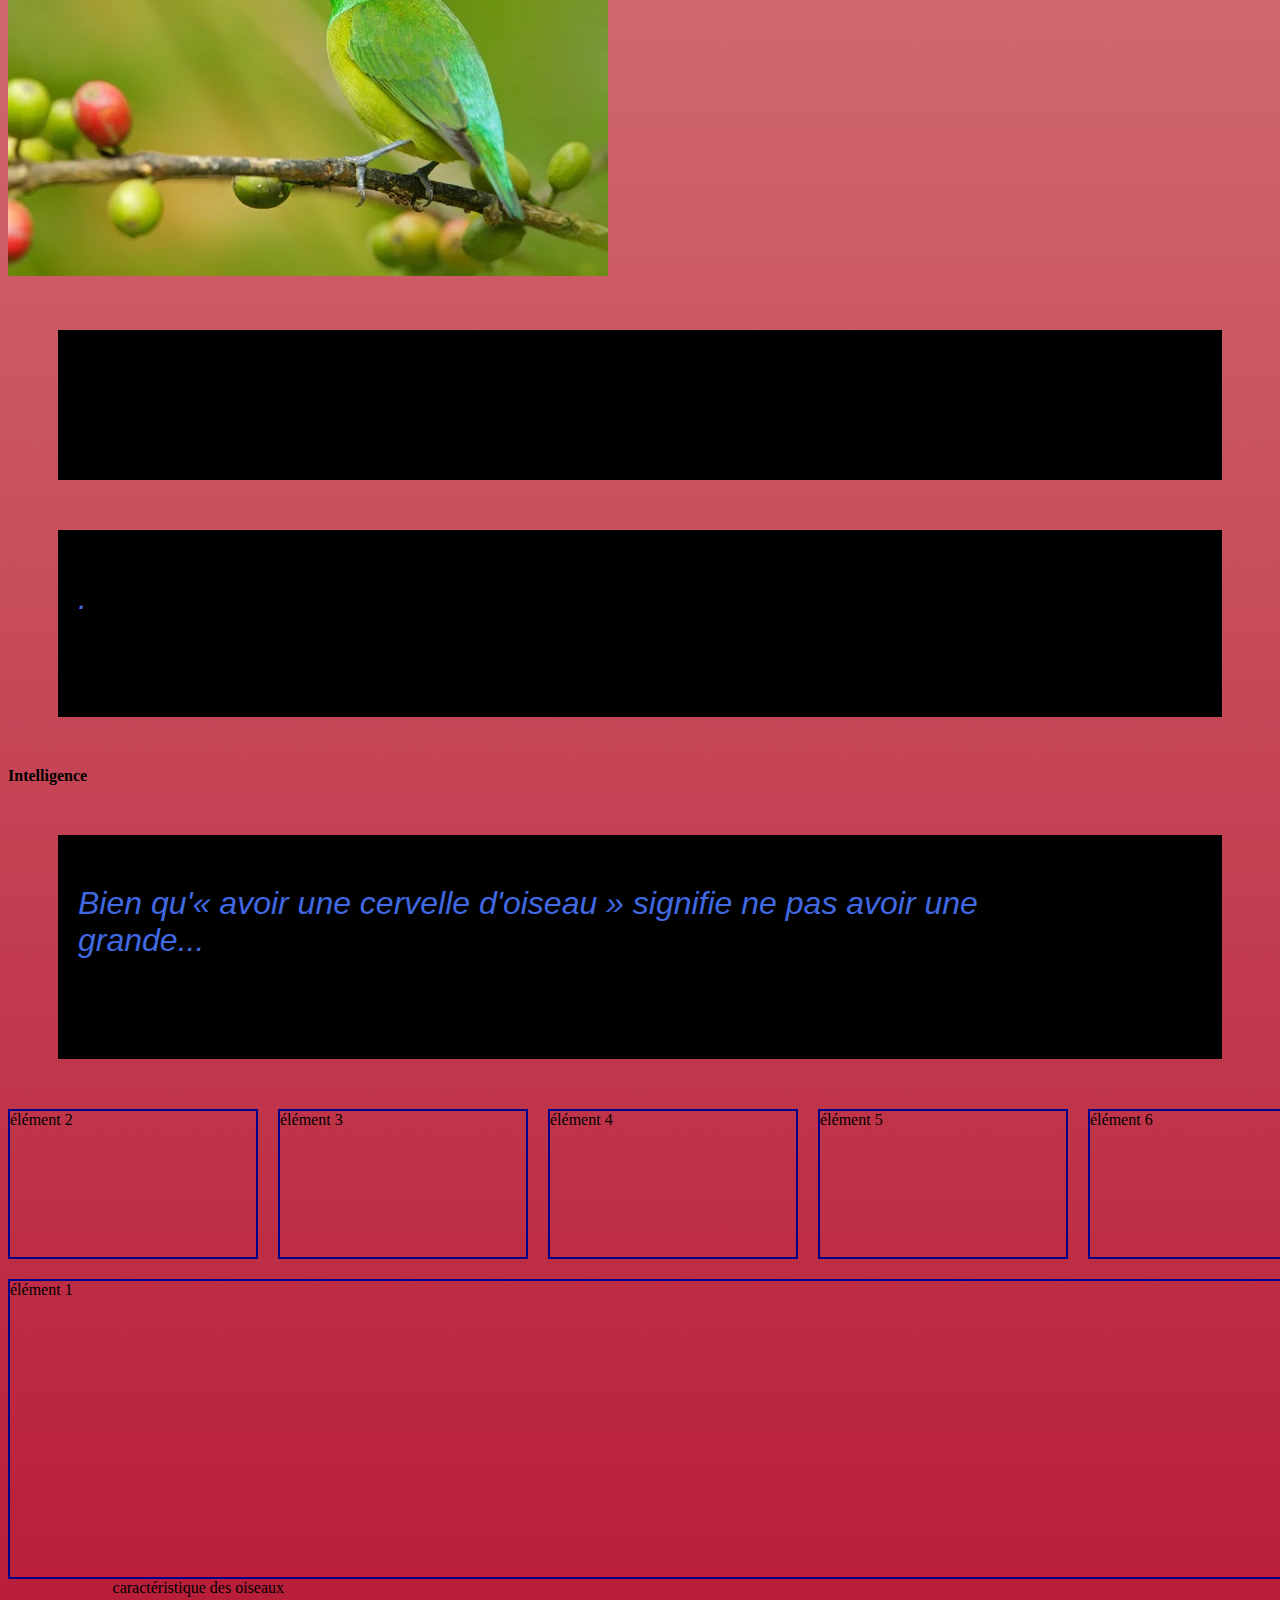
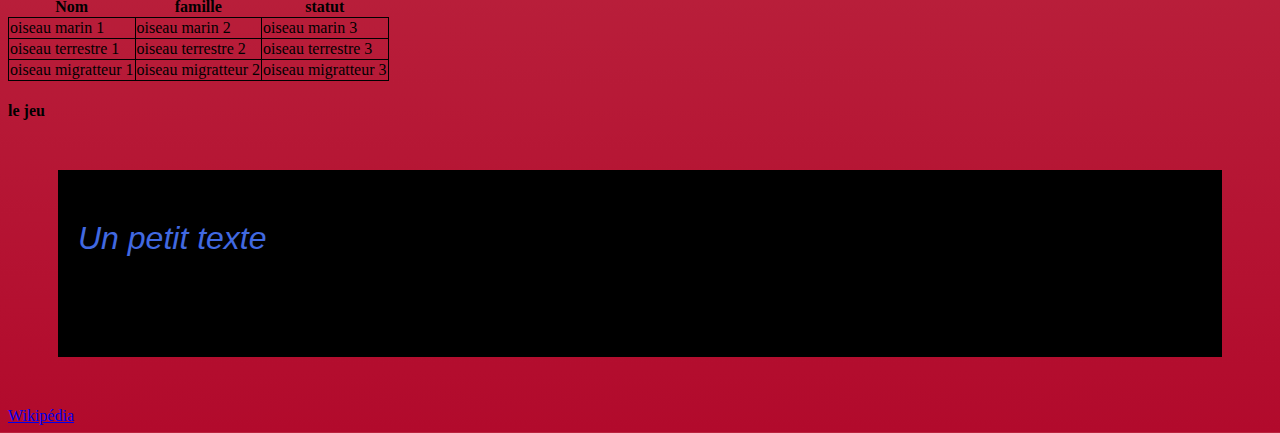
==== commit 478ea28b: "firstJSadd" ====
--- a/Index.html
+++ b/Index.html
@@ -124,6 +124,11 @@
    </tr>
 </table>
 
+<div id="jeu">
+   <h4>le jeu</h4>
+   <p>Un petit texte</p>
+</div>
+
 </main>
 <footer>
    <a href="https://fr.wikipedia.org/wiki/Oiseau">Wikipédia</a>
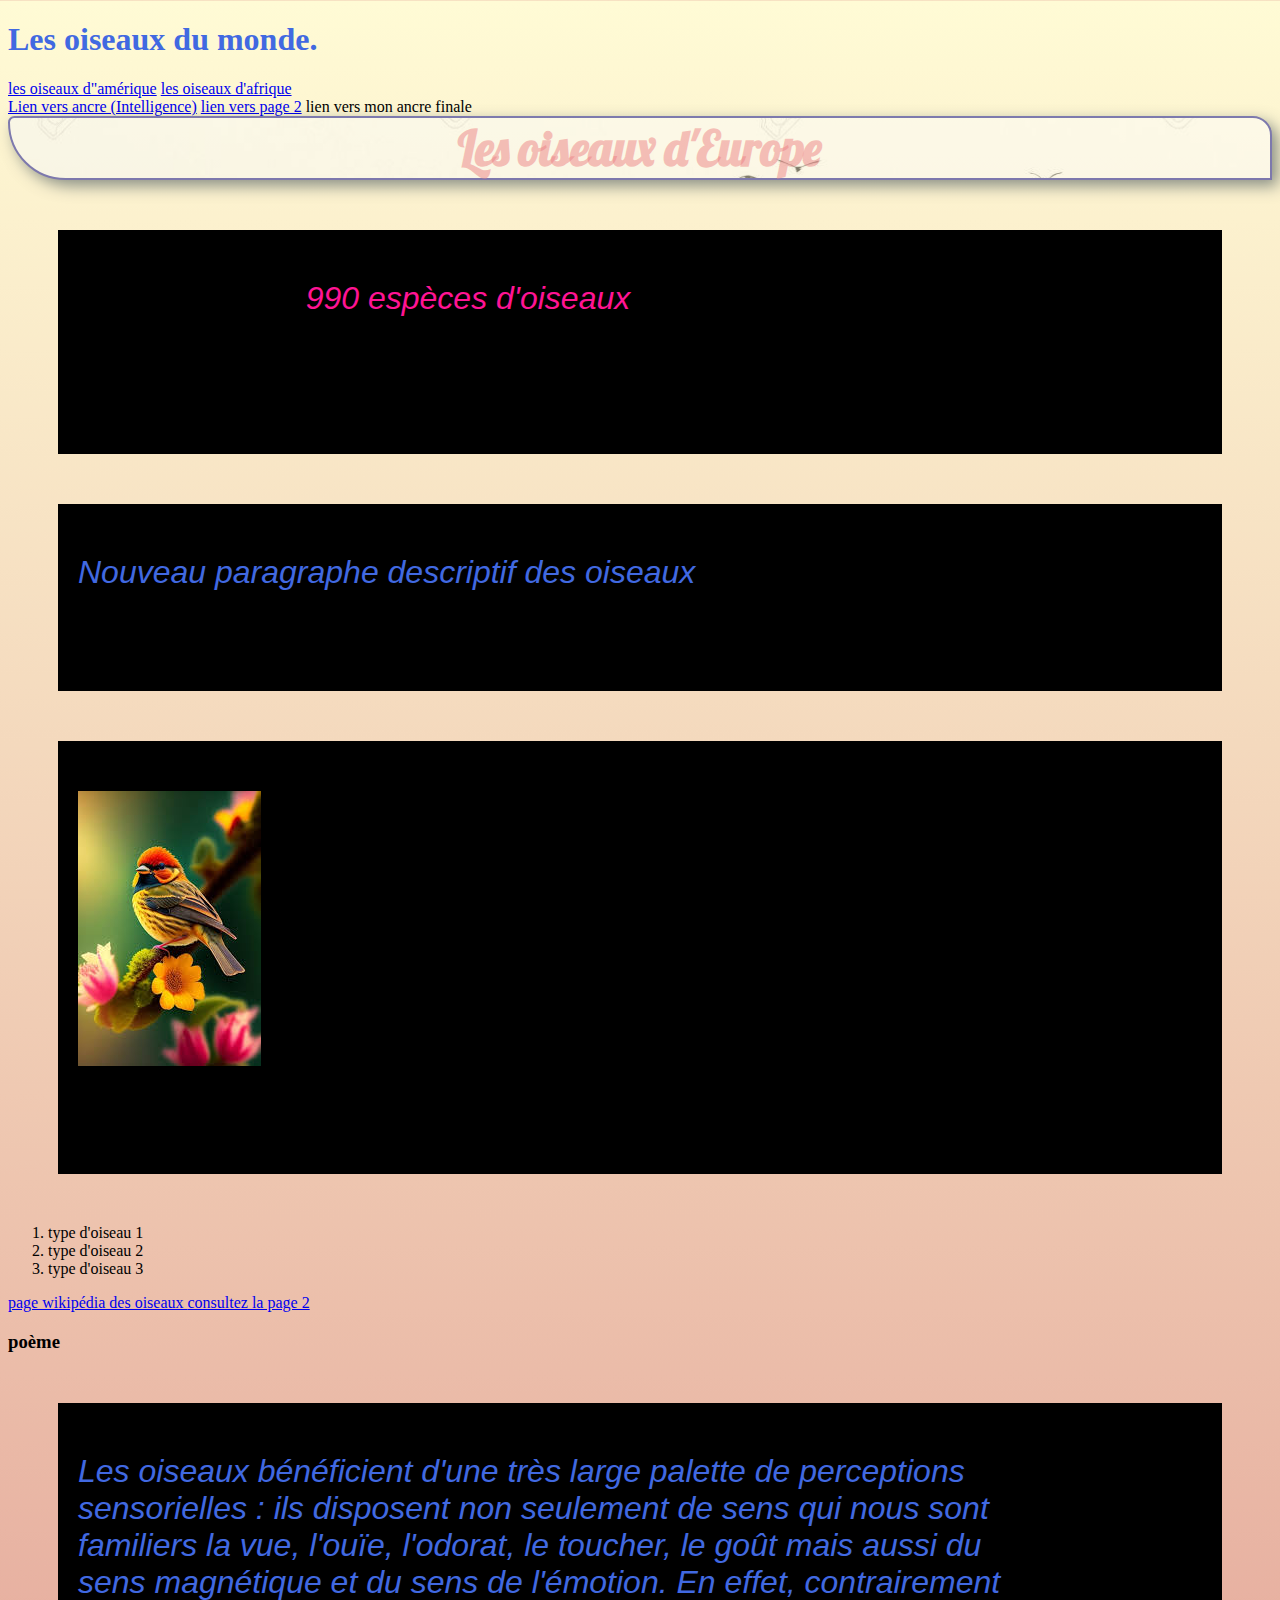
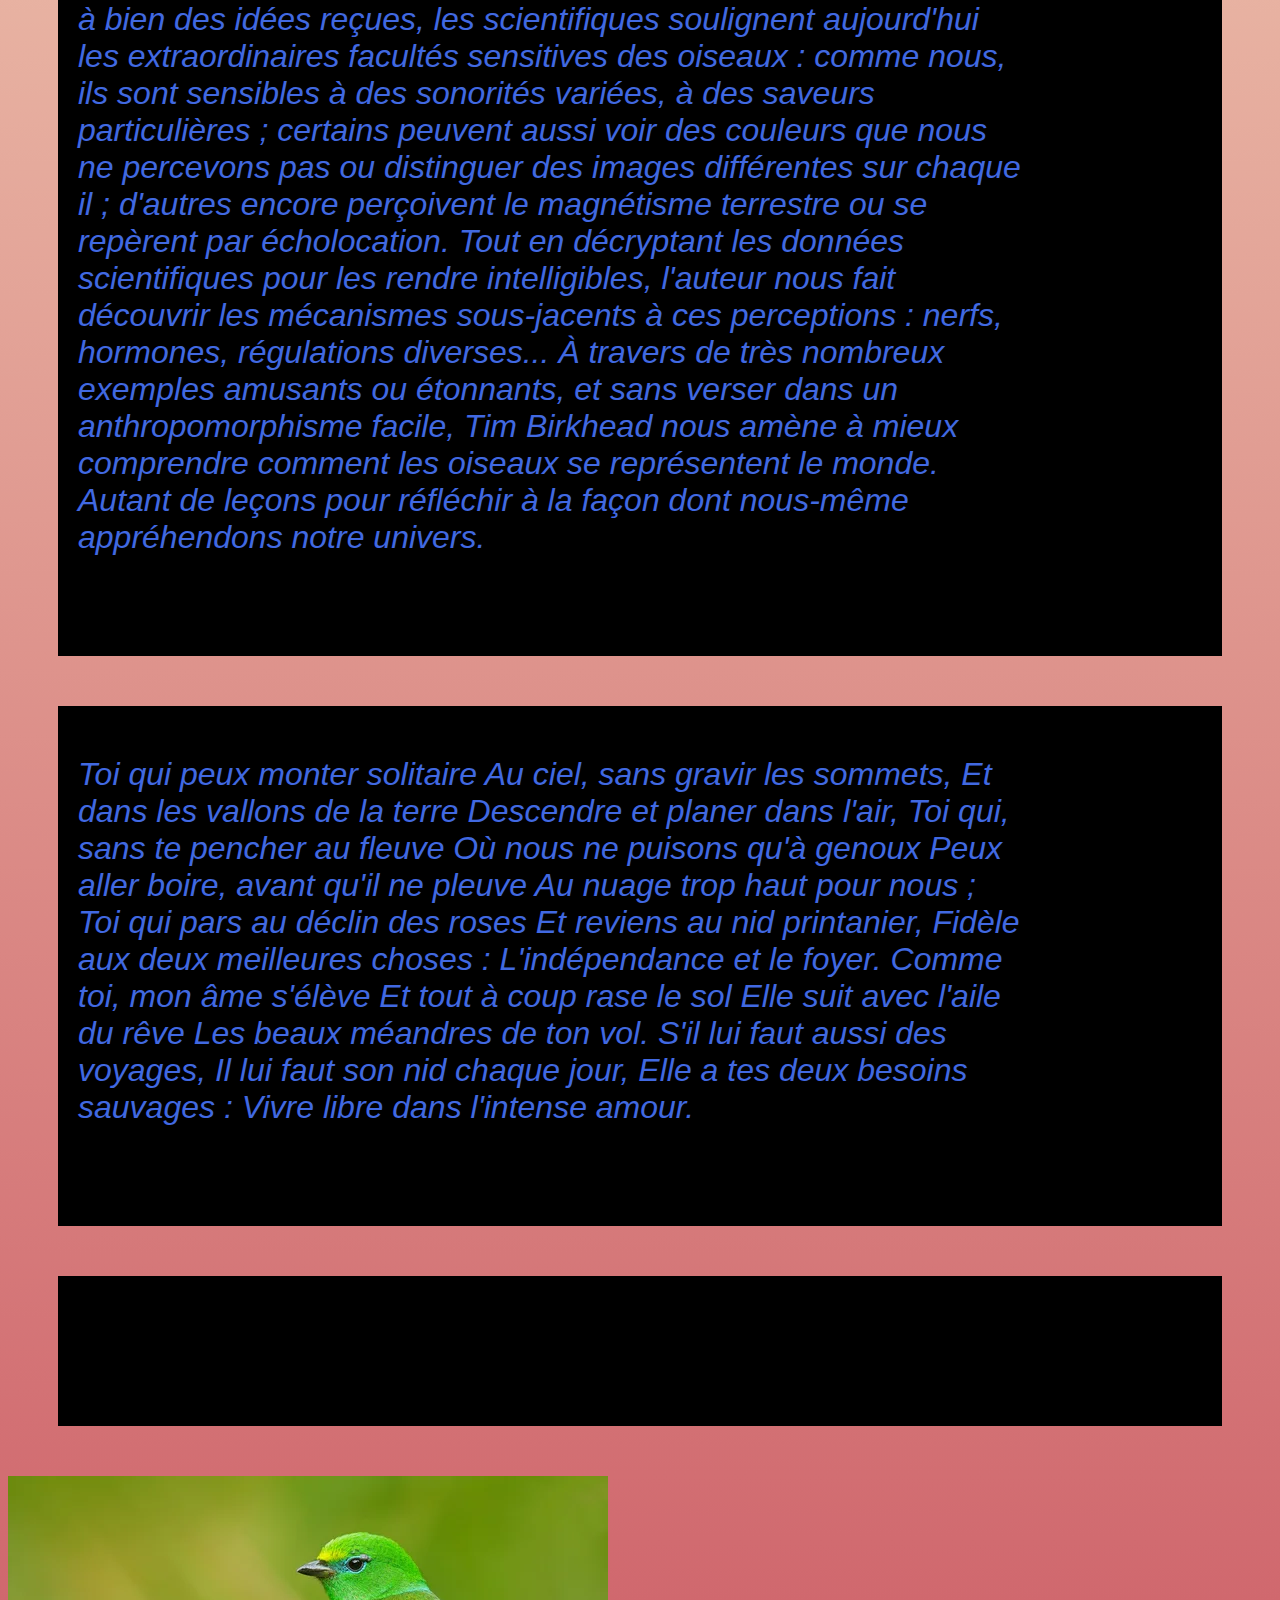
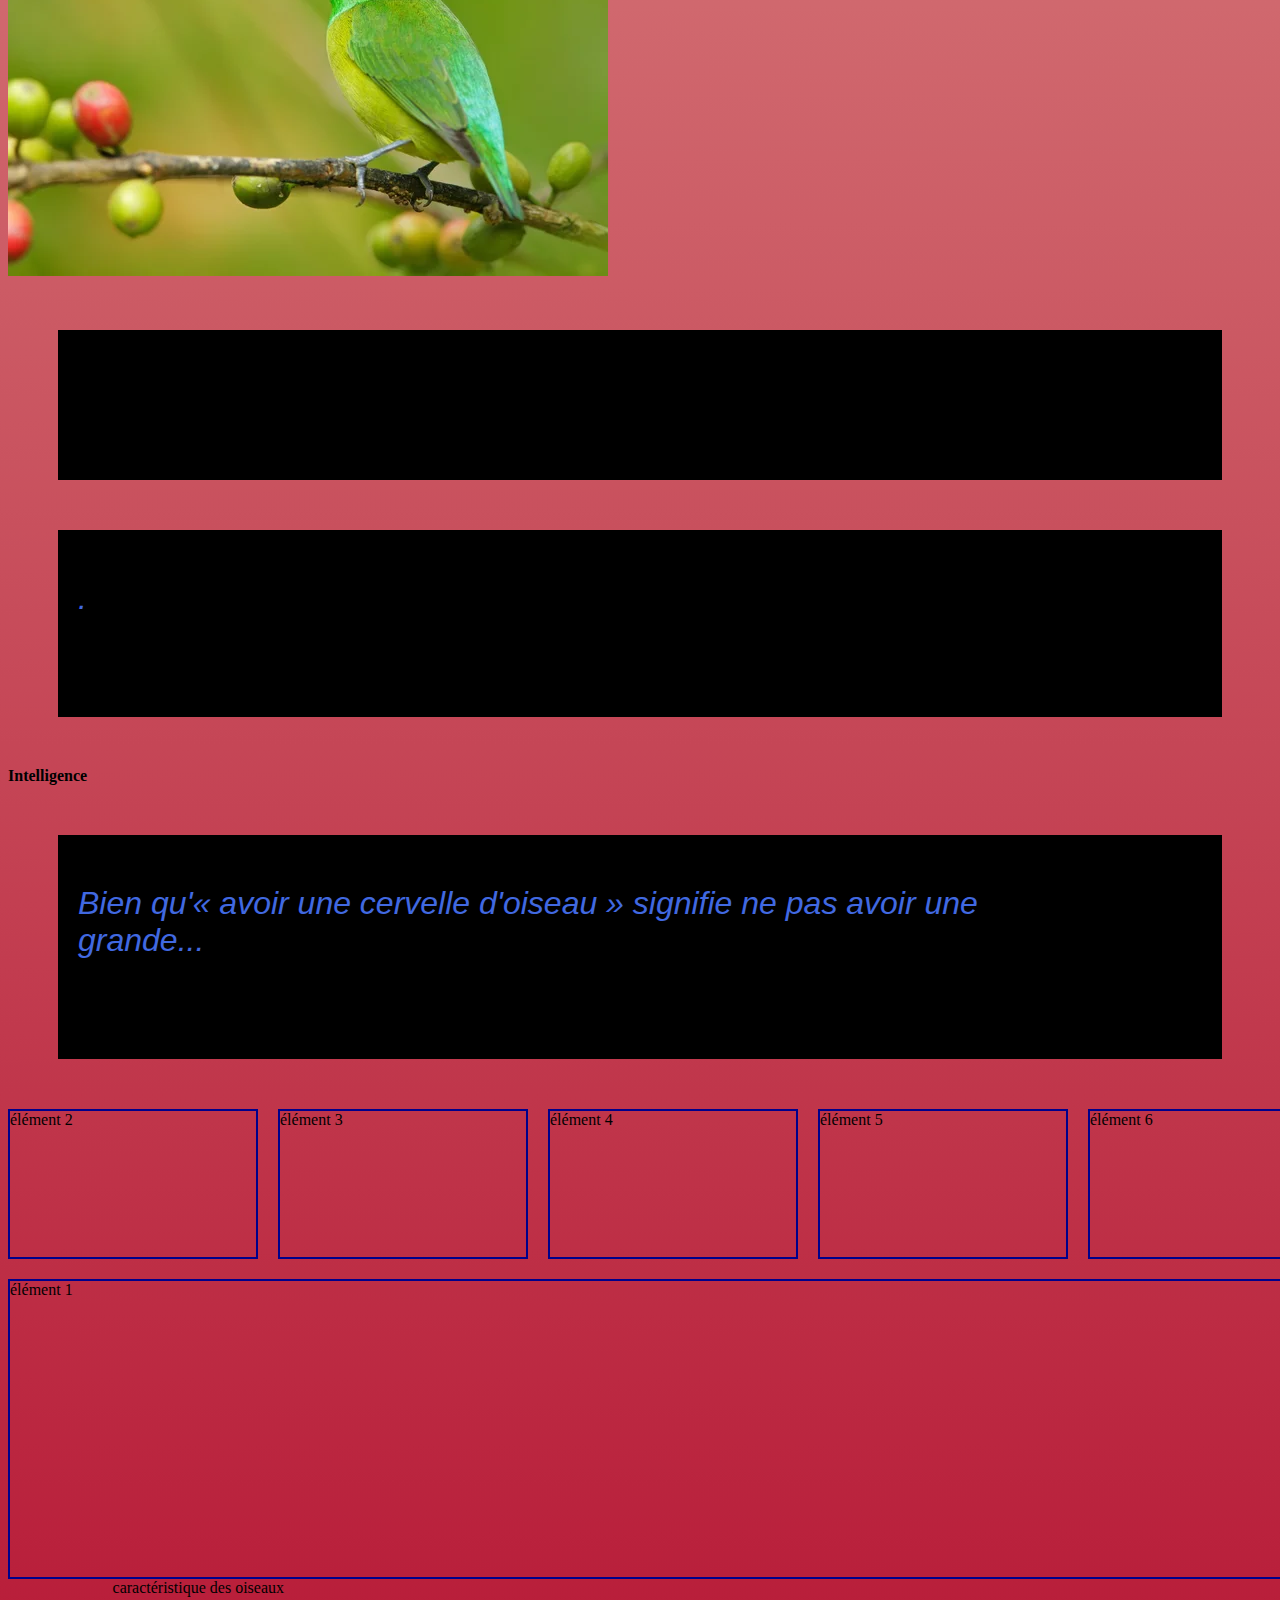
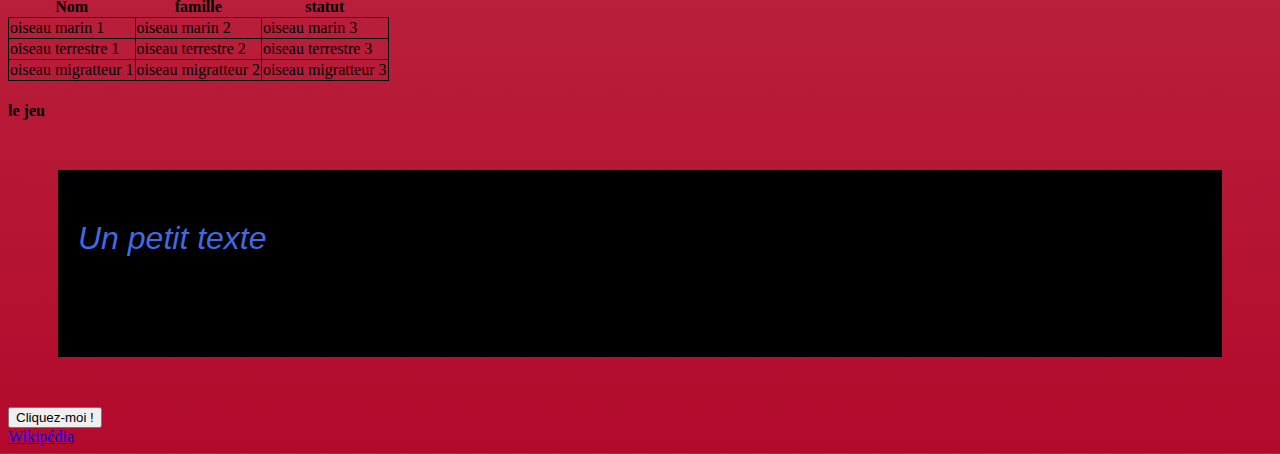
==== commit 23396c96: "second try" ====
--- a/Index.html
+++ b/Index.html
@@ -129,6 +129,8 @@
    <p>Un petit texte</p>
 </div>
 
+<button id="monBouton">Cliquez-moi !</button>
+
 </main>
 <footer>
    <a href="https://fr.wikipedia.org/wiki/Oiseau">Wikipédia</a>
